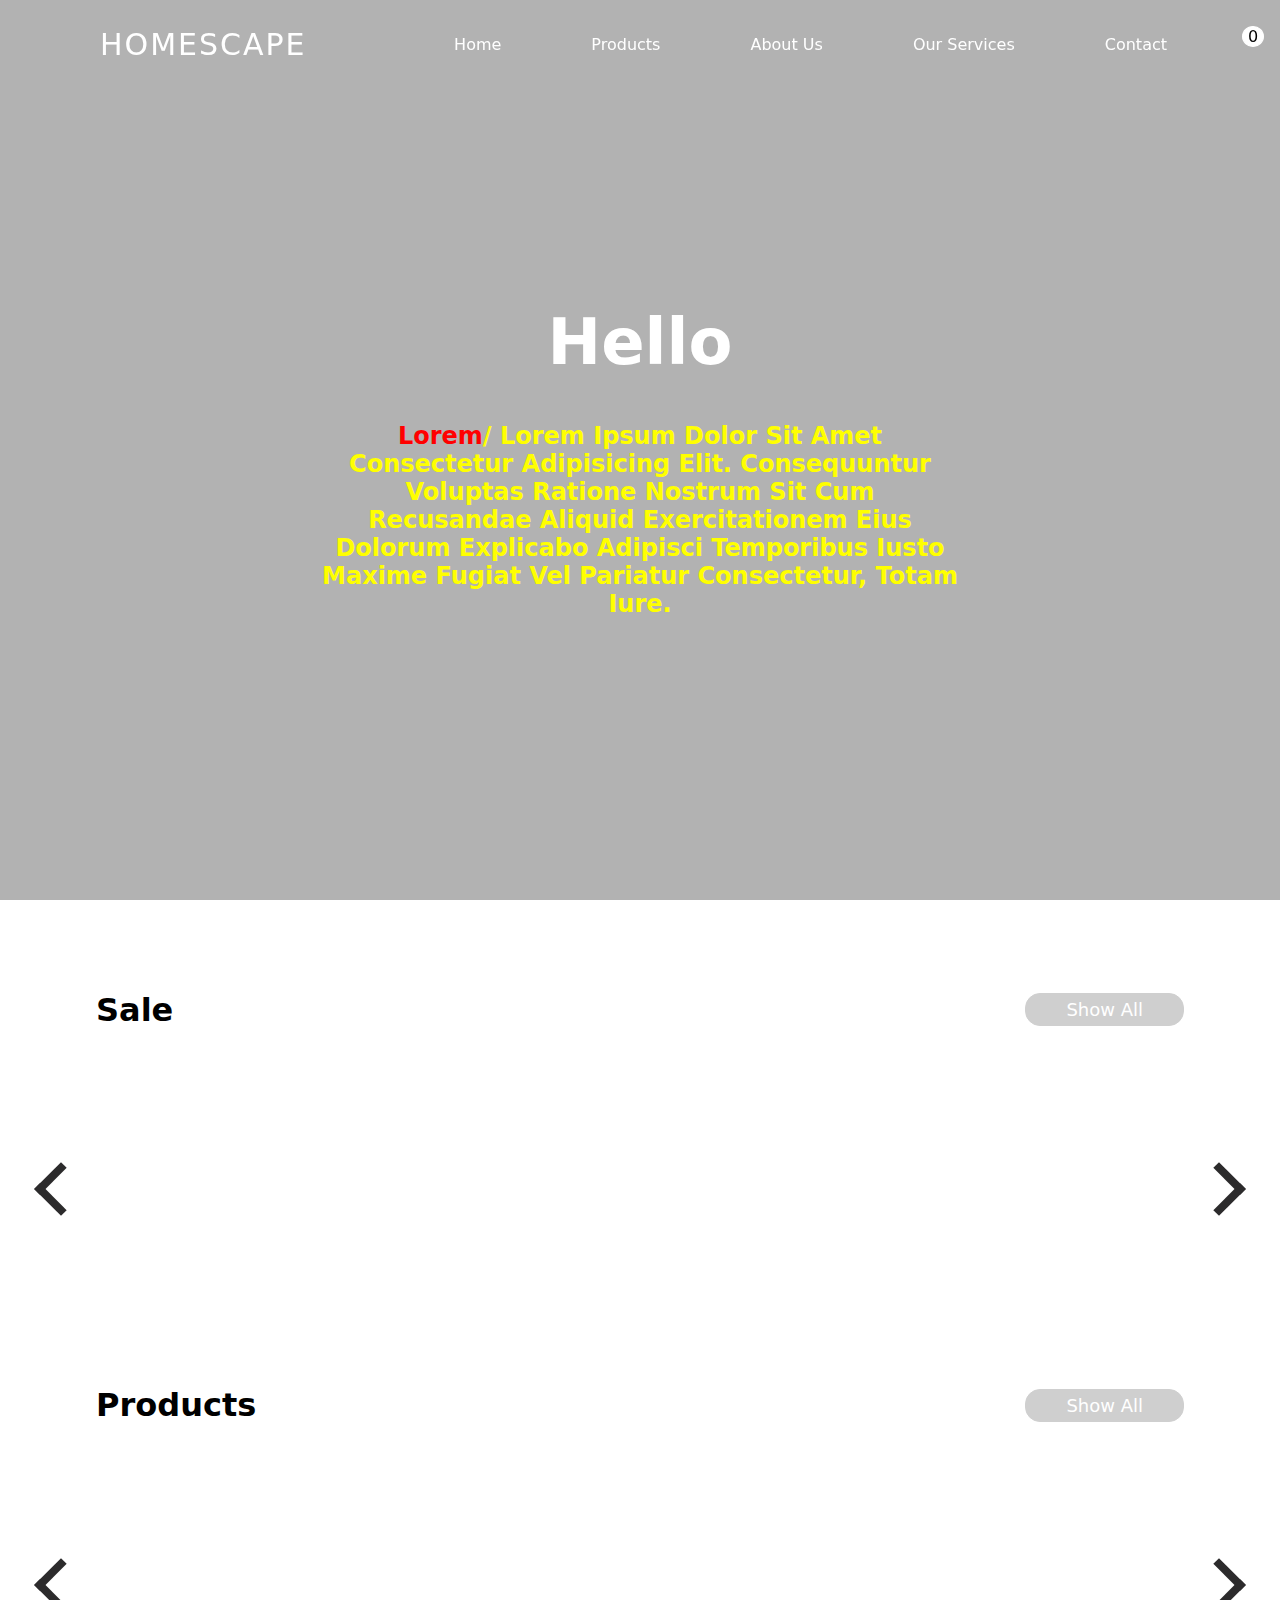
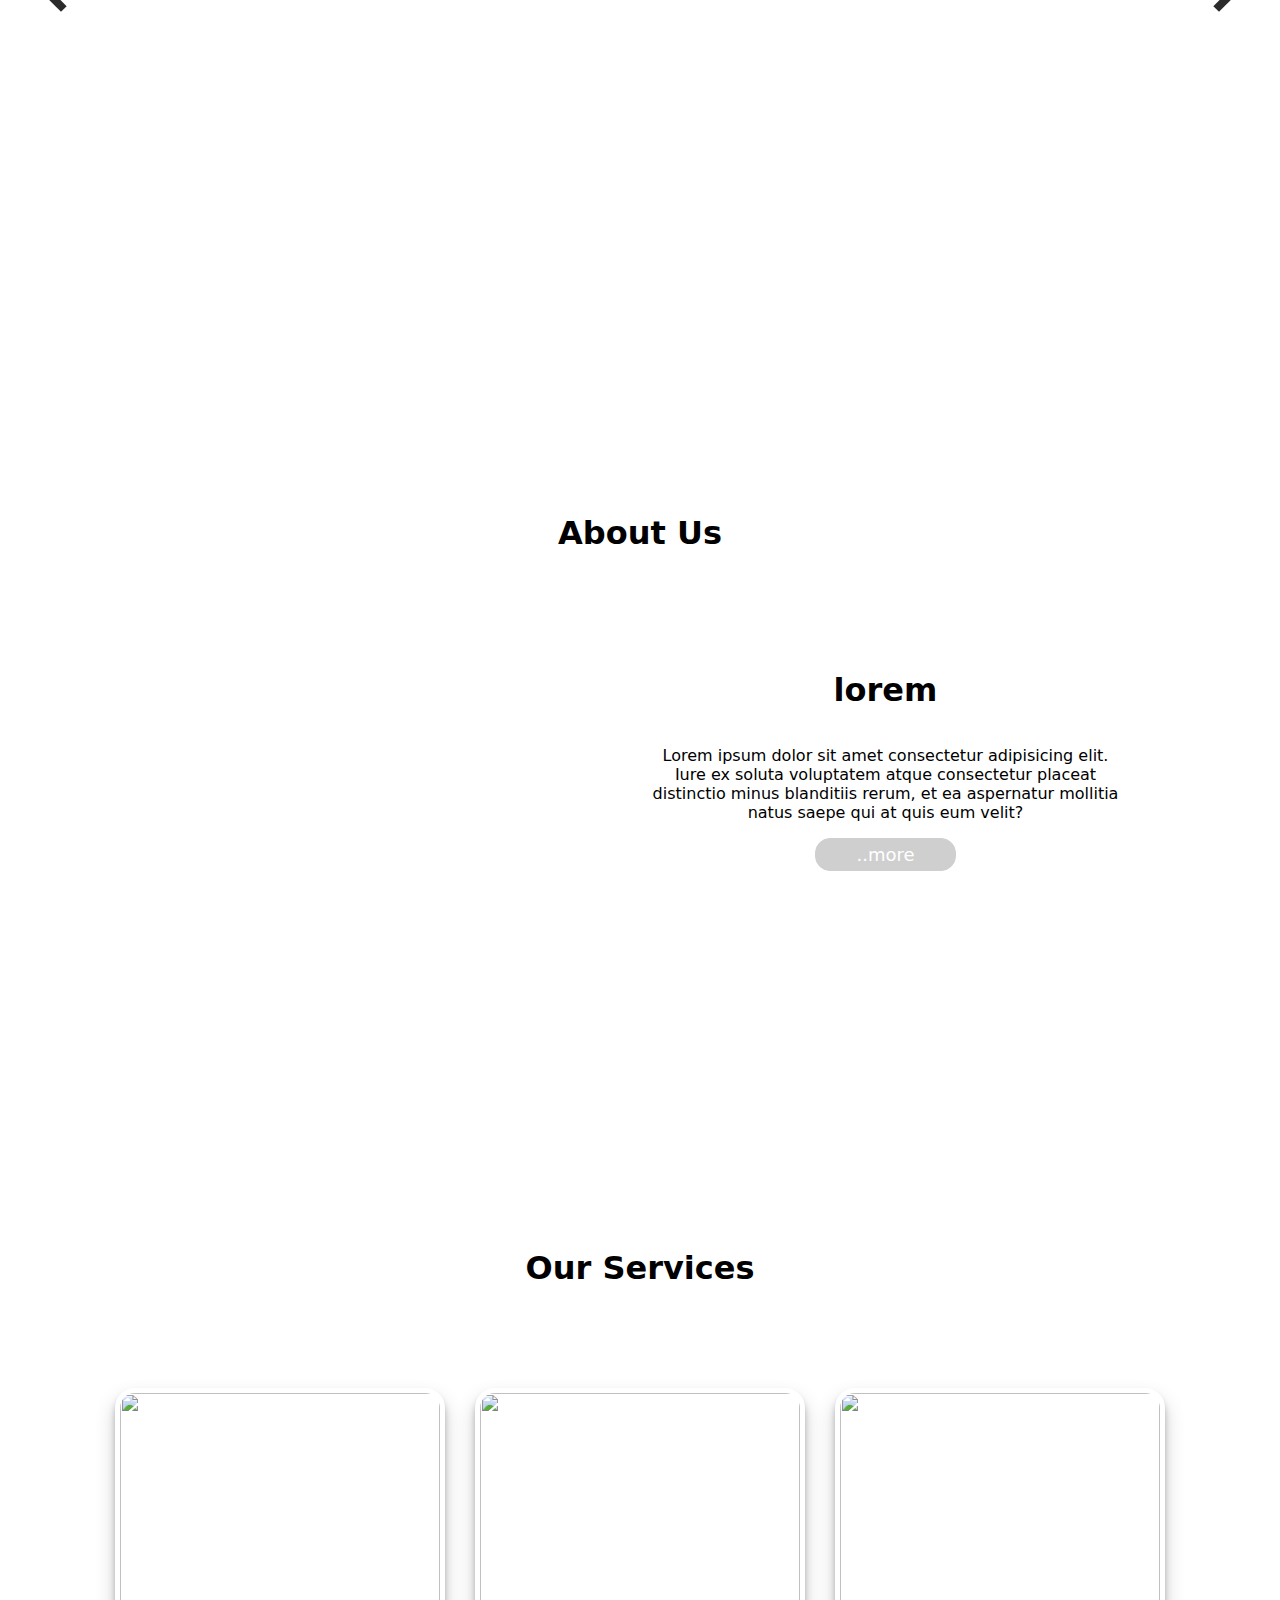
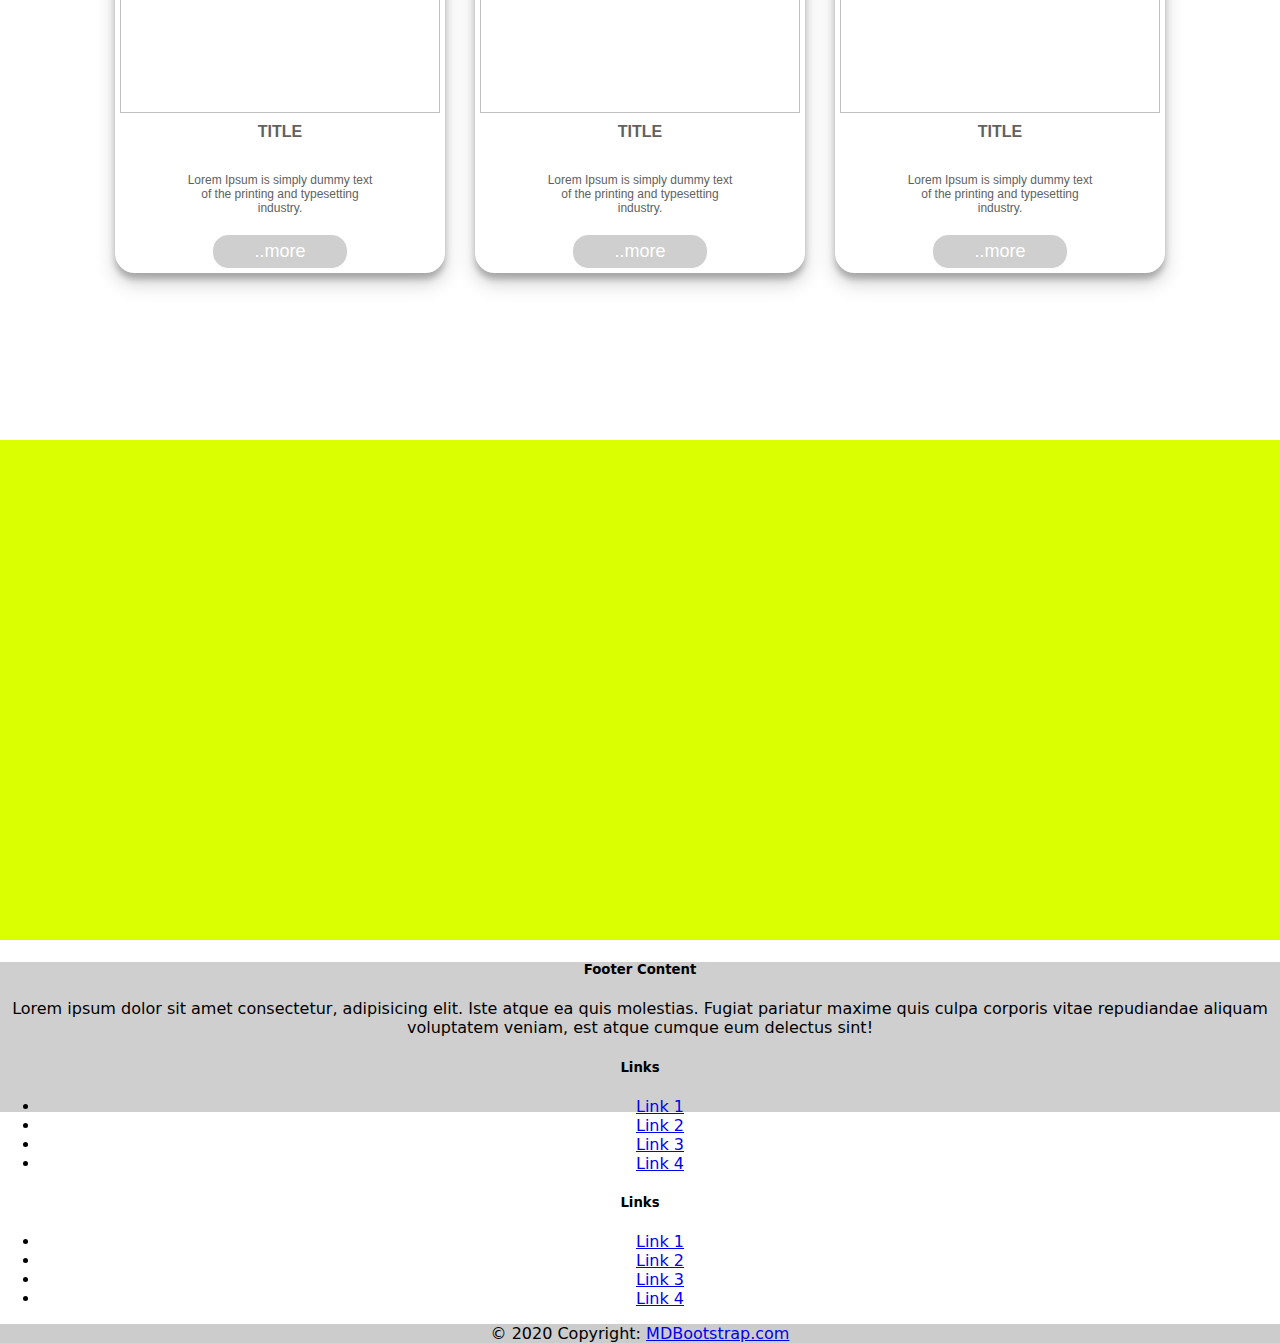
==== index.html @ 0a5fda9a "Edit in all Pages and add link" ====
<!DOCTYPE html>
<html lang="en">
<head>
    <meta charset="UTF-8">
    <meta http-equiv="X-UA-Compatible" content="IE=edge">
    <meta name="viewport" content="width=device-width, initial-scale=1.0">
     <link rel="stylesheet" href="https://maxst.icons8.com/vue-static/landings/line-awesome/line-awesome/1.3.0/css/line-awesome.min.css">
     <link rel="stylesheet" href="style/normalize.css">
   <link rel="stylesheet" href="style/stylesheet.css">
     <title>HomeScape</title>
   <style>

    #sale-container {

  width: 100vw;
  margin: 0;
  padding: 0;
  display: grid ;
  place-items: center
}

#sliders-container {
  height: 300px;
  width: 95%;
  position: relative;
  overflow: hidden;

}

#sliders-container .sale-btn {
  position: absolute;
  top: calc(50% - 30px);
  height: 30px;
  width: 30px;
  border-left: 8px solid rgb(44, 43, 44);
  border-top: 8px solid rgb(44, 43, 44);
}

#sliders-container .sale-btn:hover {
  transform: scale(1.2);
}

#sliders-container .sale-btn.inactive {
  border-color: rgb(153, 121, 126)
}

#sliders-container .sale-btn:first-of-type {
  transform: rotate(-45deg);
  left: 10px
}

#sliders-container .sale-btn:last-of-type {
  transform: rotate(135deg);
  right: 10px;
}

#sliders-container #sale-slider {
  display: flex;
  width: 1000%;
  height: 100%; 
  transition: all .5s;
}

#sliders-container #sale-slider .sale-slide {
  height: 90%;
  margin: auto 10px;

  box-shadow: 2px 2px 4px 2px white, -2px -2px 4px 2px white;
  display: grid;
  place-items: center;
}

#sliders-container #sale-slider .sale-slide span {
  color: white;
  font-size: 150px;
}

@media only screen and (min-width: 1100px) {

  #sliders-container #sale-slider .sale-slide {
    width: calc(2.5% - 20px);
  }

}

@media only screen and (max-width: 1100px) {

  #sliders-container #sale-slider .sale-slide {
    width: calc(3.3333333% - 20px);
  }

}

@media only screen and (max-width: 900px) {

  #sliders-container #sale-slider .sale-slide {
    width: calc(5% - 20px);
  }

}

@media only screen and (max-width: 550px) {

  #sliders-container #sale-slider .sale-slide {
    width: calc(10% - 20px);
  }

}



#sale-container2 {

width: 100vw;
margin: 0;
padding: 0;
display: grid ;
place-items: center
}

#sliders-container2 {
height: 300px;
width: 95%;
position: relative;
overflow: hidden;

}

#sliders-container2 .sale-btn2 {
position: absolute;
top: calc(50% - 30px);
height: 30px;
width: 30px;
border-left: 8px solid rgb(44, 43, 44);
border-top: 8px solid rgb(44, 43, 44);
}

#sliders-container2 .sale-btn2:hover {
transform: scale(1.2);
}

#sliders-container2 .sale-btn2.inactive {
border-color: rgb(153, 121, 126)
}

#sliders-container2 .sale-btn2:first-of-type {
transform: rotate(-45deg);
left: 10px
}

#sliders-container2 .sale-btn2:last-of-type {
transform: rotate(135deg);
right: 10px;
}

#sliders-container2 #sale-slider2 {
display: flex;
width: 1000%;
height: 100%; 
transition: all .5s;
}

#sliders-container2 #sale-slider2 .sale-slide2 {
height: 90%;
margin: auto 10px;

box-shadow: 2px 2px 4px 2px white, -2px -2px 4px 2px white;
display: grid;
place-items: center;
}

#sliders-container2 #sale-slider2 .sale-slide2 span {
color: white;
font-size: 150px;
}

@media only screen and (min-width: 1100px) {

#sliders-container2 #sale-slider2 .sale-slide2 {
  width: calc(2.5% - 20px);
}

}

@media only screen and (max-width: 1100px) {

#sliders-container2 #sale-slider2 .sale-slide2 {
  width: calc(3.3333333% - 20px);
}

}

@media only screen and (max-width: 900px) {

#sliders-container2 #sale-slider2 .sale-slide2 {
  width: calc(5% - 20px);
}

}

@media only screen and (max-width: 550px) {

#sliders-container2 #sale-slider2 .sale-slide2 {
  width: calc(10% - 20px);
}

}


:root{
    --color-text: #616161;
    --color-text-btn: #ffffff;
    --card1-gradient-color1: #f12711;
    --card1-gradient-color2: #f5af19;
    --card2-gradient-color1: #7F00FF;
    --card2-gradient-color2: #E100FF;
    --card3-gradient-color1: #3f2b96;
    --card3-gradient-color2: #a8c0ff;
    --card4-gradient-color1: #11998e;
    --card4-gradient-color2: #38ef7d;
  }
  .card-project{
    font-family: 'Roboto', sans-serif;
margin-top: 50px;
    display: flex;
    align-items: center;
    justify-content: center;
    flex-wrap: wrap;
    gap: 30px;
    margin: 80px auto;
  }
  .card-wrap{
    width: 320px;
    background: #fff;
    border-radius: 20px;
    border: 5px solid #fff;
    overflow: hidden;
    color: var(--color-text);
    box-shadow: rgba(0, 0, 0, 0.19) 0px 10px 20px,
                rgba(0, 0, 0, 0.23) 0px 6px 6px;
    cursor: pointer;
    transition: all .2s ease-in-out;
  }
  .card-wrap:hover{
    transform: scale(1.1);
  }
  .card-header{
    height: 320px;
    width: 100%;
    /* background: red; */
    /* border-radius:100% 0% 100% 0% / 0% 50% 50% 100%; */
    display: grid;
    place-items: center;
  
  }
  
  .card-header i{
    color: #fff;
    font-size: 72px;
  }
  .card-content{
    display: flex;
    flex-direction: column;
    align-items: center;
    width: 60%;
    margin: 0 auto;
  }
  .card-title{
    text-align: center;
    text-transform: uppercase;
    font-size: 16px;
    margin-top: 10px;
    margin-bottom: 20px;
    
  }
  .card-text{
    text-align: center;
    font-size: 12px;
    margin-bottom: 20px;
  }
  .card-btn{
    border: none;
    border-radius: 100px;
    padding: 5px 30px;
    color: #fff;
    margin-bottom: 15px;
    text-transform: uppercase;
  }
  /* .card-header.one{
    background: linear-gradient(to bottom left, #201245, #4faae2);
  } */

  .card-btn.one{
    background:linear-gradient(to left, #4faae2, #201245);
  }
.product-container{
  width: 100%;color: #fff;display: flex;
    justify-content: center;
    align-items: center;flex-direction: column;
    height: 100vh;
}
.product-header{
  display: flex;justify-content: space-between;align-items: center; width: 85%;margin: 15px auto 0;padding: 0 15px;
}

.about-contaier{
  color: #fff;margin: 20px auto;width: 80%;height: 100vh;
  display: flex;
    justify-content: center;
    align-items: center;
    flex-direction: column;
}

.about-text{
  width: 50%;
    text-align: center;
    display: flex;
    justify-content: center;
    align-items: center;
    flex-direction: column;
    padding: 26px;
}
.services-container{
  width: 100%;
    text-align: center;
    height: 100vh;
    display: flex;
    justify-content: center;
    align-items: center;
    flex-direction: column;
}
   </style>
</head>
<body>

  
  
    <div id="home" class="containers" >
        <header>
            <a href="#" class="brand">HomeScape</a>
            <div class="menu">
                <div class="btn">
                    <i class="las la-times close-btn"></i>
                </div>
                <a href="#home">Home</a>
                <a href="#product">Products</a>
                <a href="#about">About Us</a>
                <a href="#services">Our Services </a>
                <a href="#contact">Contact</a>
                <div class="icon-contianer">
                  <a href="login.html" class="icon-header">  <i class="lar la-user"></i> </a>
                  <a href="cart.html" class="icon-header">  <i class="las la-shopping-cart"></i>  <span>0</span></a>
                </div>
       
            </div>


            <div class="btn">
                <i class="las la-bars menu-btn"></i>
            </div>
        </header>
<div class="outer">
    <div class="details">
        <h1>Hello</h1>
        <h2>
            <span>lorem</span>/
            <span>Lorem ipsum dolor sit amet consectetur adipisicing elit. Consequuntur voluptas ratione nostrum sit cum recusandae aliquid exercitationem eius dolorum explicabo adipisci temporibus iusto maxime fugiat vel pariatur consectetur, totam iure.</span>
        </h2>
    </div>
</div>


    </div>
  


            
    <section id="product" class="product-container">
    <div class="product-header">
<h1 style="color: black;">Sale</h1>
<a href="products.html" class="btnStyle">Show All</a>
    </div>
        <div id="sale-container">
            <div id="sliders-container">
              <span onclick="slideRight()" class="sale-btn"></span>
                <div id="sale-slider">
                  <div class="sale-slide">    <img src="image/bk1.jpg" alt="" width="100%"></div>
                  <div class="sale-slide">    <img src="image/bk1.jpg" alt="" width="100%"></div>
                  <div class="sale-slide">    <img src="image/bk1.jpg" alt="" width="100%"></div>
                  <div class="sale-slide">    <img src="image/bk1.jpg" alt="" width="100%"></div>
                  <div class="sale-slide">    <img src="image/bk1.jpg" alt="" width="100%"></div>
                  <div class="sale-slide">    <img src="image/bk1.jpg" alt="" width="100%"></div>
                  <div class="sale-slide">    <img src="image/bk1.jpg" alt="" width="100%"></div>
                  <div class="sale-slide">    <img src="image/bk1.jpg" alt="" width="100%"></div>
                  <div class="sale-slide">    <img src="image/bk1.jpg" alt="" width="100%"></div>
                  <div class="sale-slide">    <img src="image/bk1.jpg" alt="" width="100%"></div>
                  <div class="sale-slide">    <img src="image/bk1.jpg" alt="" width="100%"></div>
                  <div class="sale-slide">    <img src="image/bk1.jpg" alt="" width="100%"></div>
              </div>
              <span onclick="slideLeft()" class="sale-btn"></span>
            </div>
          </div>


          <div class="product-header">
            <h1 style="color: black;">Products</h1>
            <a href="products.html" class="btnStyle">Show All</a>
                </div>
                    <div id="sale-container2">
                        <div id="sliders-container2">
                          <span onclick="slideRight2()" class="sale-btn2"></span>
                            <div id="sale-slider2">
                              <div class="sale-slide2">    <img src="image/bk1.jpg" alt="" width="100%"></div>
                              <div class="sale-slide2">    <img src="image/bk1.jpg" alt="" width="100%"></div>
                              <div class="sale-slide2">    <img src="image/bk1.jpg" alt="" width="100%"></div>
                              <div class="sale-slide2">    <img src="image/bk1.jpg" alt="" width="100%"></div>
                              <div class="sale-slide2">    <img src="image/bk1.jpg" alt="" width="100%"></div>
                              <div class="sale-slide2">    <img src="image/bk1.jpg" alt="" width="100%"></div>
                              <div class="sale-slide2">    <img src="image/bk1.jpg" alt="" width="100%"></div>
                              <div class="sale-slide2">    <img src="image/bk1.jpg" alt="" width="100%"></div>
                              <div class="sale-slide2">    <img src="image/bk1.jpg" alt="" width="100%"></div>
                              <div class="sale-slide2">    <img src="image/bk1.jpg" alt="" width="100%"></div>
                              <div class="sale-slide2">    <img src="image/bk1.jpg" alt="" width="100%"></div>
                              <div class="sale-slide2">    <img src="image/bk1.jpg" alt="" width="100%"></div>
                          </div>
                          <span onclick="slideLeft2()" class="sale-btn2"></span>
                        </div>
                      </div>
    </section>


<section id="about"  class="about-contaier">
    <div style="color:#000;text-align: center;margin: 50px auto;">
        <h1>About Us</h1>
    </div>
    <div>
        <div style="display: flex;gap: 10px;color: #000;">
            <div style="width: 50%;text-align: center;">
                <div class="box-image">
                    <img src="image/bk2.png" alt="" width="100%" style="border-radius: 20px;">
                </div>
                   
               </div>
            <div class="about-text">
                <h1>lorem </h1>
                <p>Lorem ipsum dolor sit amet consectetur adipisicing elit. Iure ex soluta voluptatem atque consectetur placeat distinctio minus blanditiis rerum, et ea aspernatur mollitia natus saepe qui at quis eum velit?</p>
                <a href="about.html" class="btnStyle"> ..more   </a>
            </div>
        </div>
        </div>
       
</section>
     

<section id="services" class="services-container">

        <div class="skills-header">
          <h1 style="color:black">Our Services</h1> 
          </div>
        <div class="card-project">
  

  
          <div class="card-wrap">
            <div class="card-header one">
              <img src="image/bk1.jpg" alt="" style="width: 100%;height: 100%;">
            </div>
            <div class="card-content">
              <h1 class="card-title">Title</h1>
              <p class="card-text">Lorem Ipsum is simply dummy text of the printing and typesetting industry.</p>
              <a href="#" class="btnStyle"> ..more   </a>
           </div>
          </div>
   
  
          <div class="card-wrap">
            <div class="card-header one">
              <img src="image/bk1.jpg" alt="" style="width: 100%;height: 100%;">

            </div>
            <div class="card-content">
              <h1 class="card-title">Title</h1>
              <p class="card-text">Lorem Ipsum is simply dummy text of the printing and typesetting industry.</p>
              <a href="#" class="btnStyle"> ..more   </a>
           </div>
          </div>
   
  
          <div class="card-wrap">
            <div class="card-header one">
              <img src="image/bk1.jpg" alt="" style="width: 100%;height: 100%;">

            </div>
            <div class="card-content">
              <h1 class="card-title">Title</h1>
              <p class="card-text">Lorem Ipsum is simply dummy text of the printing and typesetting industry.</p>
              <a href="#" class="btnStyle"> ..more   </a>
           </div>
          </div>
   
        </div>

</section>


<section id="contact" style="width: 100%;height: 500px;background-color: rgb(217, 255, 0);">

</section>

                       
                              <footer class="text-white text-center text-lg-start" style="background: #cfcfcf;">
                                <!-- Grid container -->
                                <div class="container p-4">
                                  <!--Grid row-->
                                  <div class="row">
                                    <!--Grid column-->
                                    <div class="col-lg-6 col-md-12 mb-4 mb-md-0">
                                      <h5 class="text-uppercase">Footer Content</h5>
                              
                                      <p>
                                        Lorem ipsum dolor sit amet consectetur, adipisicing elit. Iste atque ea quis
                                        molestias. Fugiat pariatur maxime quis culpa corporis vitae repudiandae aliquam
                                        voluptatem veniam, est atque cumque eum delectus sint!
                                      </p>
                                    </div>
                                    <!--Grid column-->
                              
                                    <!--Grid column-->
                                    <div class="col-lg-3 col-md-6 mb-4 mb-md-0">
                                      <h5 class="text-uppercase">Links</h5>
                              
                                      <ul class="list-unstyled mb-0">
                                        <li class="my-2">
                                          <a href="#!" class="text-white text-decoration-none">Link 1</a>
                                        </li>
                                        <li class="my-2">
                                          <a href="#!" class="text-white text-decoration-none">Link 2</a>
                                        </li>
                                        <li class="my-2">
                                          <a href="#!" class="text-white text-decoration-none">Link 3</a>
                                        </li>
                                        <li class="my-2">
                                          <a href="#!" class="text-white text-decoration-none">Link 4</a>
                                        </li>
                                      </ul>
                                    </div>
                                    <!--Grid column-->
                              
                                    <!--Grid column-->
                                    <div class="col-lg-3 col-md-6 mb-4 mb-md-0">
                                      <h5 class="text-uppercase mb-0">Links</h5>
                              
                                      <ul class="list-unstyled">
                                        <li class="my-2">
                                          <a href="#!" class="text-white text-decoration-none">Link 1</a>
                                        </li>
                                        <li class="my-2">
                                          <a href="#!" class="text-white text-decoration-none">Link 2</a>
                                        </li>
                                        <li class="my-2">
                                          <a href="#!" class="text-white text-decoration-none">Link 3</a>
                                        </li>
                                        <li class="my-2">
                                          <a href="#!" class="text-white text-decoration-none">Link 4</a>
                                        </li>
                                      </ul>
                                    </div>
                                    <!--Grid column-->
                                  </div>
                                  <!--Grid row-->
                                </div>
                                <!-- Grid container -->
                              
                                <!-- Copyright -->
                                <div class="text-center p-3" style="background-color: rgba(0, 0, 0, 0.2);">
                                  © 2020 Copyright:
                                  <a class="text-white" href="https://mdbootstrap.com/">MDBootstrap.com</a>
                                </div>
                                <!-- Copyright -->
                          
                            </footer>

                            <script src="js/slider.js"></script>
               
</body>
</html>
---- style/stylesheet.css ----
html{
scroll-behavior: smooth;
}
body{
    margin: 0;
    padding: 0;
    font-family:"Poppins", system-ui, ui-sans-serif, sans-serif;
}

header{
z-index: 999;
position: fixed;
top: 0;
left: 0;
width: 90%;
display: flex;
justify-content: space-between;
align-items: center;
padding: 20px 100px;
transition: 0.6s;
}
.sticky{
background: #cfcfcf;
padding: 15px 100px;
}
header .brand{
color: #fff;
font-size: 30px;

text-transform: uppercase;
text-decoration: none;
letter-spacing: 2px;
}

header .menu{
position: relative;
display: flex;
justify-content: center;
align-items: center;

} 



header .menu .active{
right: 0;
}
header .menu a{
font-size: 16px;
font-weight: 500;
text-decoration: none;
color: #fff;
margin: 0 30px;
padding: 0 10px;
border-radius: 20px;
transition: 0.3s;
transition-property: color,background;
padding: 15px;
}

header .menu a:hover{
color: #000;
background: #fff;
padding: 15px;
}

header .btn{
color: #fff;
font-size: 25px;
cursor: pointer;
display: none;
}
header .menu .icon-header{
    color: #fff;font-size: xx-large;margin: 0 10px;   text-decoration: none; position: relative;padding: 0;
}

header .menu .icon-header:hover{color: #000;
    background: #fff;
    padding: 0;}
.icon-header span{
    position: absolute;
    top :0;
    font-size: medium;
    border:1px solid rgb(255, 255, 255);
    background-color: rgb(255, 255, 255);
    color: #000;
    border-radius: 50%;
    width: 20px;
    text-align: center;

}
.containers{
    /* position: absolute;
    left: 0;
    top: 0; */
    width: 100%;
    height: 100vh;
    animation: animate 26s ease-in-out infinite ;
    background-size: cover;

}
.outer{
    /* position: absolute;
    left: 0;
    top: 0; */
    width: 100%;
    height: 100vh;
    background: rgba(0, 0, 0, 0.3);

}
.details{
    position: absolute;
    left: 50%;
    top: 50%;
    transform: translate(-50%,-50%);
    text-align: center;
}

.details h1{
    font-size: 4em;
    color: #fff;
}

.details h2{
   text-transform: capitalize;
   color: yellow;

}


.details h2 span:nth-child(1){

    color: red;
}

.details h2 span:nth-child(2){

color: yellow;
}
@keyframes animate {
    0%,100%{
        background-image: url(../image/bk1.jpg);
    }

    25%{
        background-image: url(../image/bk2.png);
    }

    50%{
        background-image: url(../image/bk3.jpg);
    }

    75%{
        background-image: url(../image/bk4.jpg);
    }
}

@media  (max-width:1060px) {

    header {
width: 80%;

}
header .btn{
display: block;
color: #fff;
}
header .menu{
position: fixed;
background-color: #cfcfcf;
flex-direction: column;
min-width: 244px;
height: 100vh;
top: 0;
right: -100%;
padding: 80px 50px;
transition: 0.5s;
transition-property: right;
}

header .menu.active{
right: 0;
}

header .menu .close-btn{
position: absolute;
top: 0;
left: 0;
margin: 25px;
}
header .menu a{
display: block;
font-size: 20px;
margin: 20px;
padding: 0 15px;
}

}

@media  (max-width:630px) {
header {
width: 86%;
padding: 20px 30px;
}

.sticky {
padding: 20px 30px;
}
}


.btnStyle{
text-decoration: none;
background-color: #cfcfcf;
border: 1px solid #cfcfcf   ;
color: #fff;
font-size: large    ;
border-radius: 15px;
padding: 5px 40px;
transition: 0.6s;
}

.btnStyle:hover{
background-color: #aacfcc;
border: 1px solid #aacfcc   ;


}


.cal-body{
width: 95%;
display: grid;
gap: 1rem;
grid-template-columns: repeat(auto-fit, minmax(20%, 1fr));
padding: 10px;
margin: 0 auto;

}
.card {
color: #191F32;
font-size: large;
padding   : 9px;
text-align: center;
font-weight: bold;
border-radius: 10px;

}

.card img {
width: 100%;
height: 260px;
}

.card p {
font-size: 16px;
}
.card:hover{
cursor: pointer;
box-shadow: rgba(6, 24, 44, 0.4) 0px 0px 0px 2px, rgba(6, 24, 44, 0.65) 0px 4px 6px -1px, rgba(255, 255, 255, 0.08) 0px 1px 0px inset;
}


@media  (max-width:680px) {
.cal-body{
grid-template-columns: repeat(auto-fit, minmax(50%, 1fr));
}

.icon-contianer{
   display: flex;
   order: -1;
}
}



footer {

    height: 150px;
    width: 100%;
    background-color: #cfcfcf;
    color: black;
    text-align: center;
 }
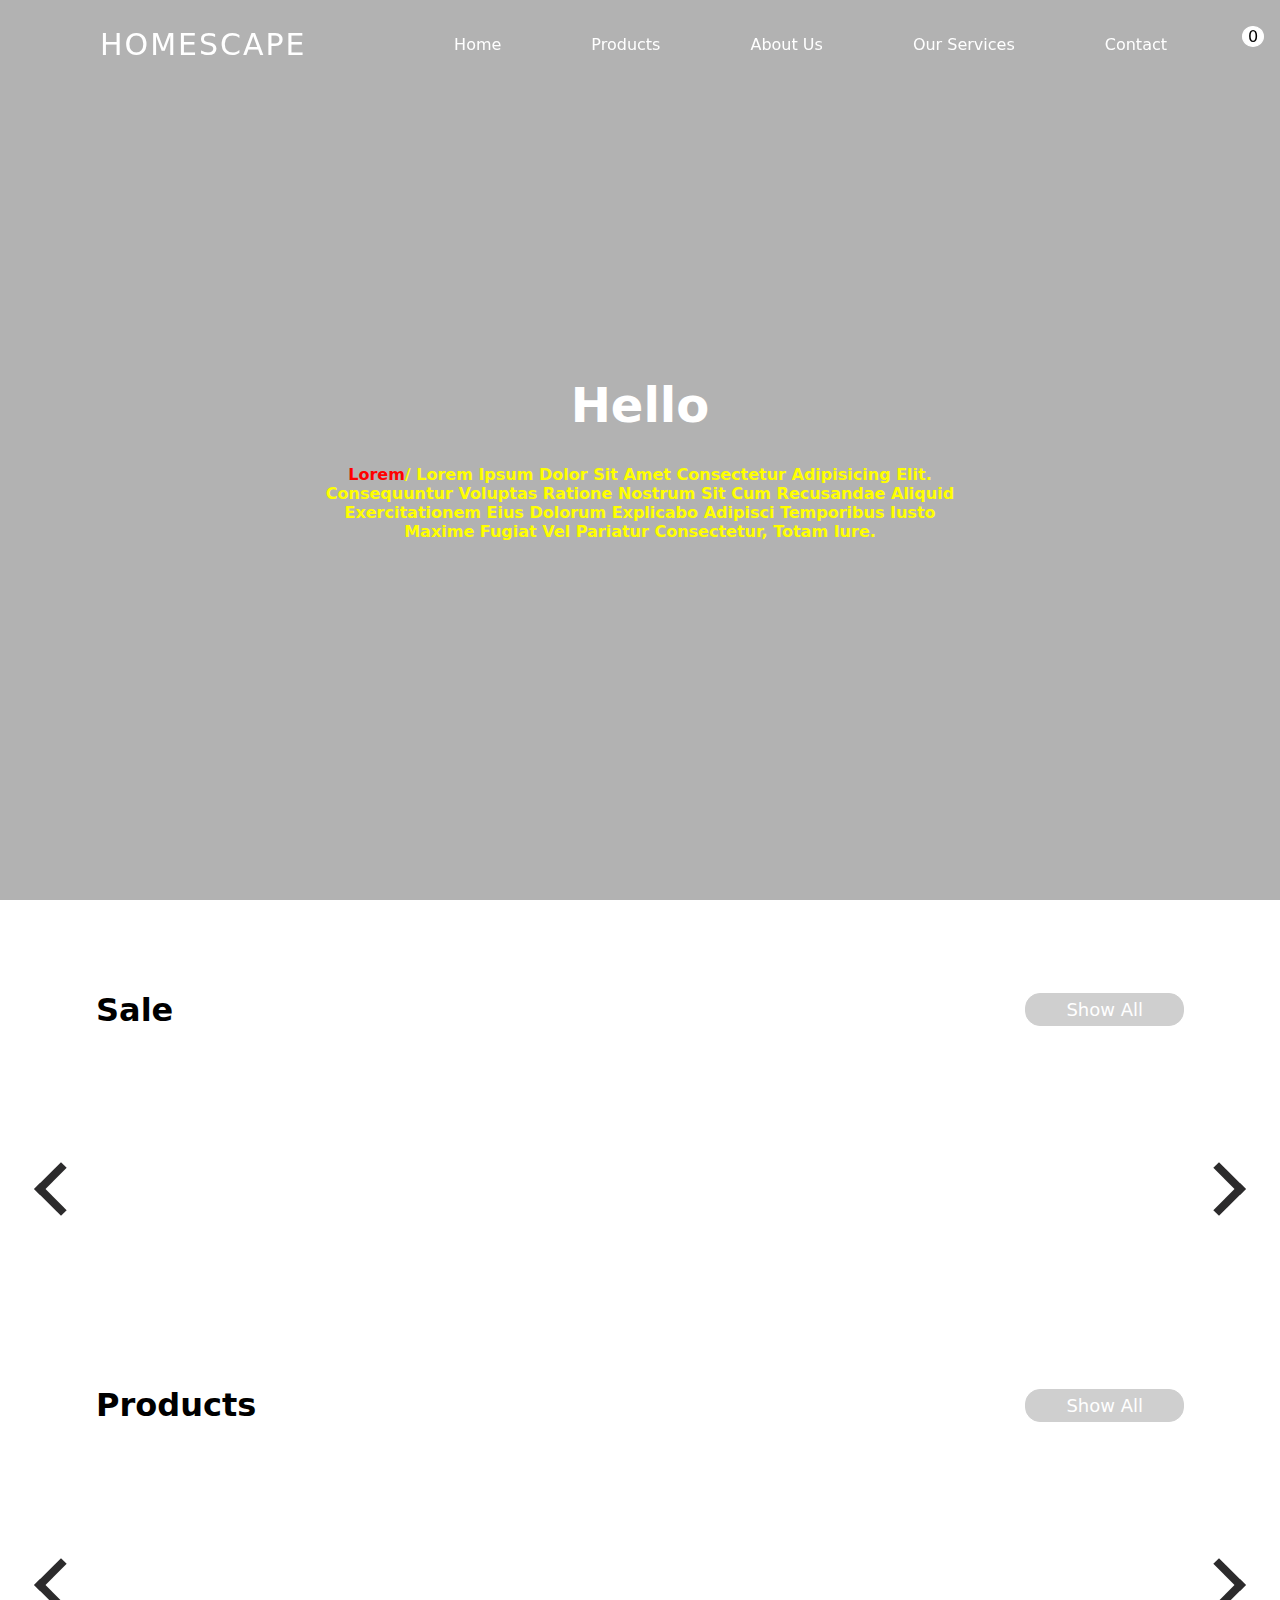
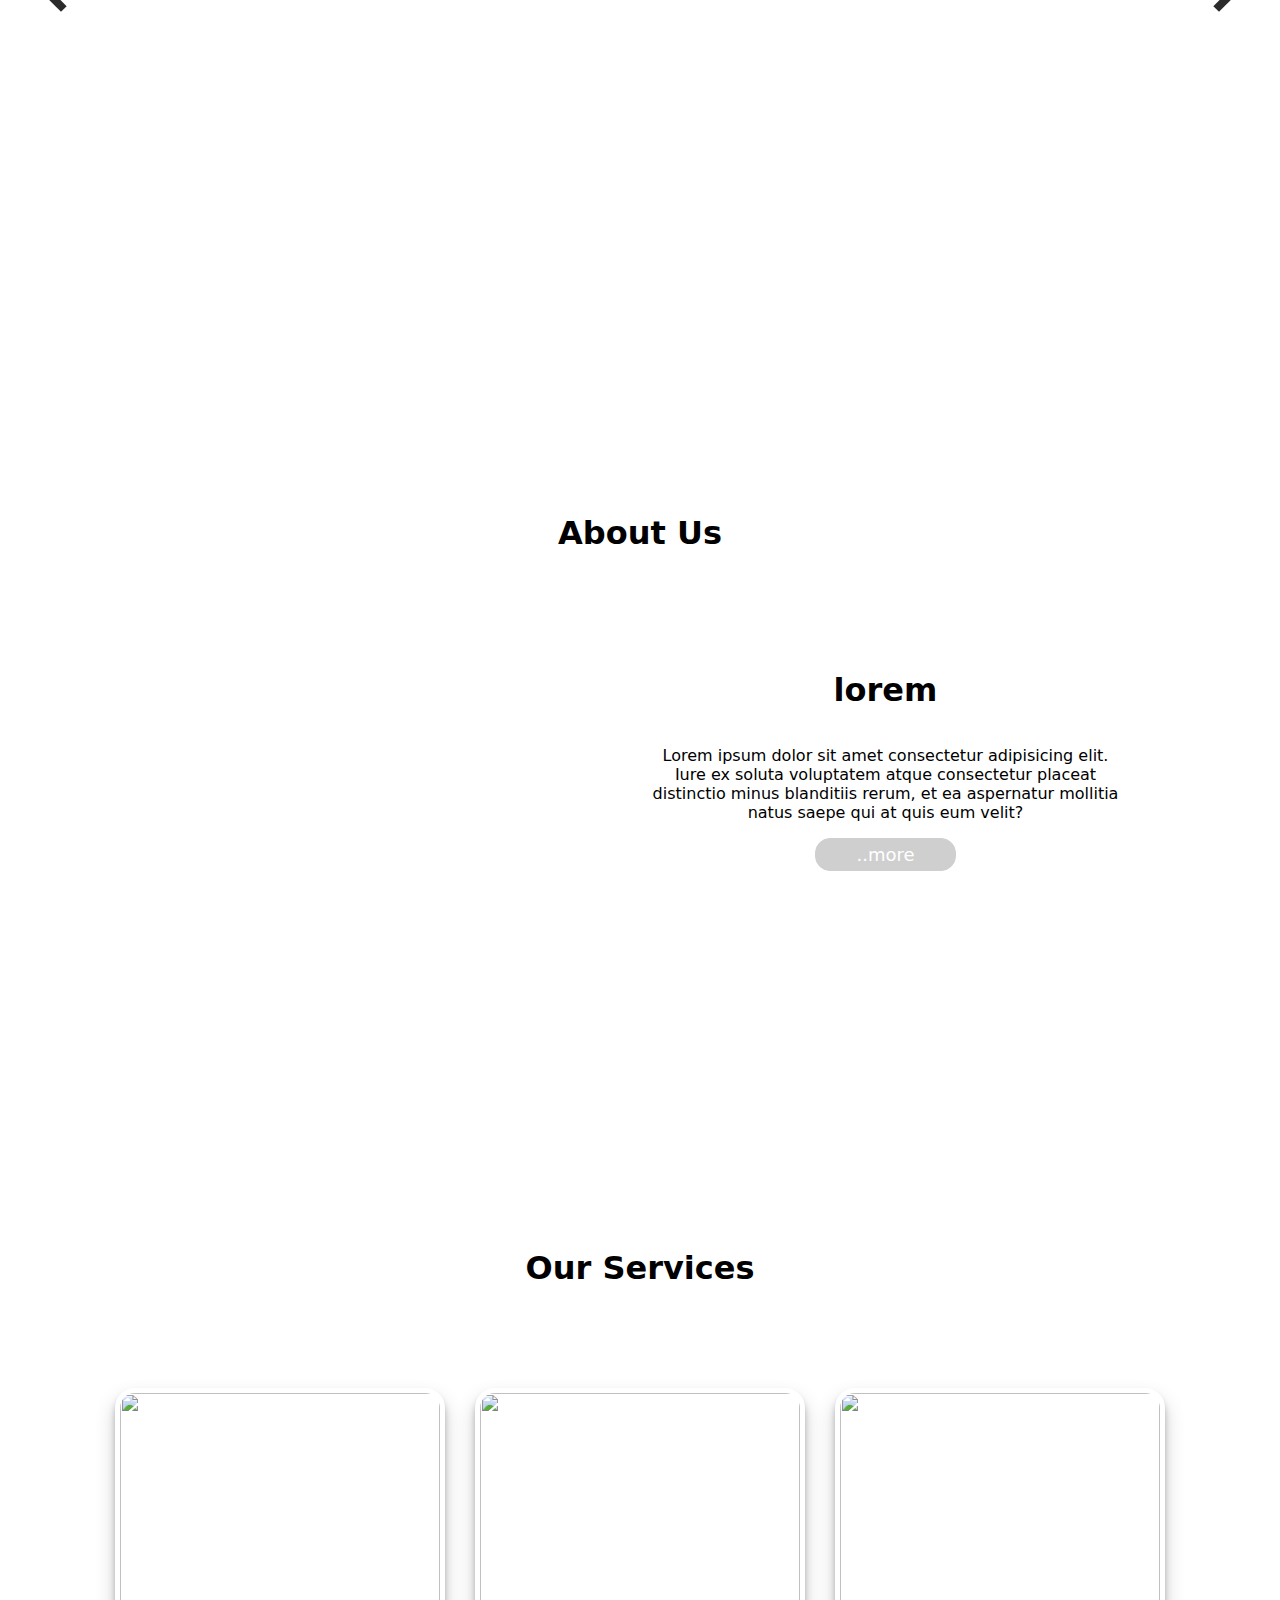
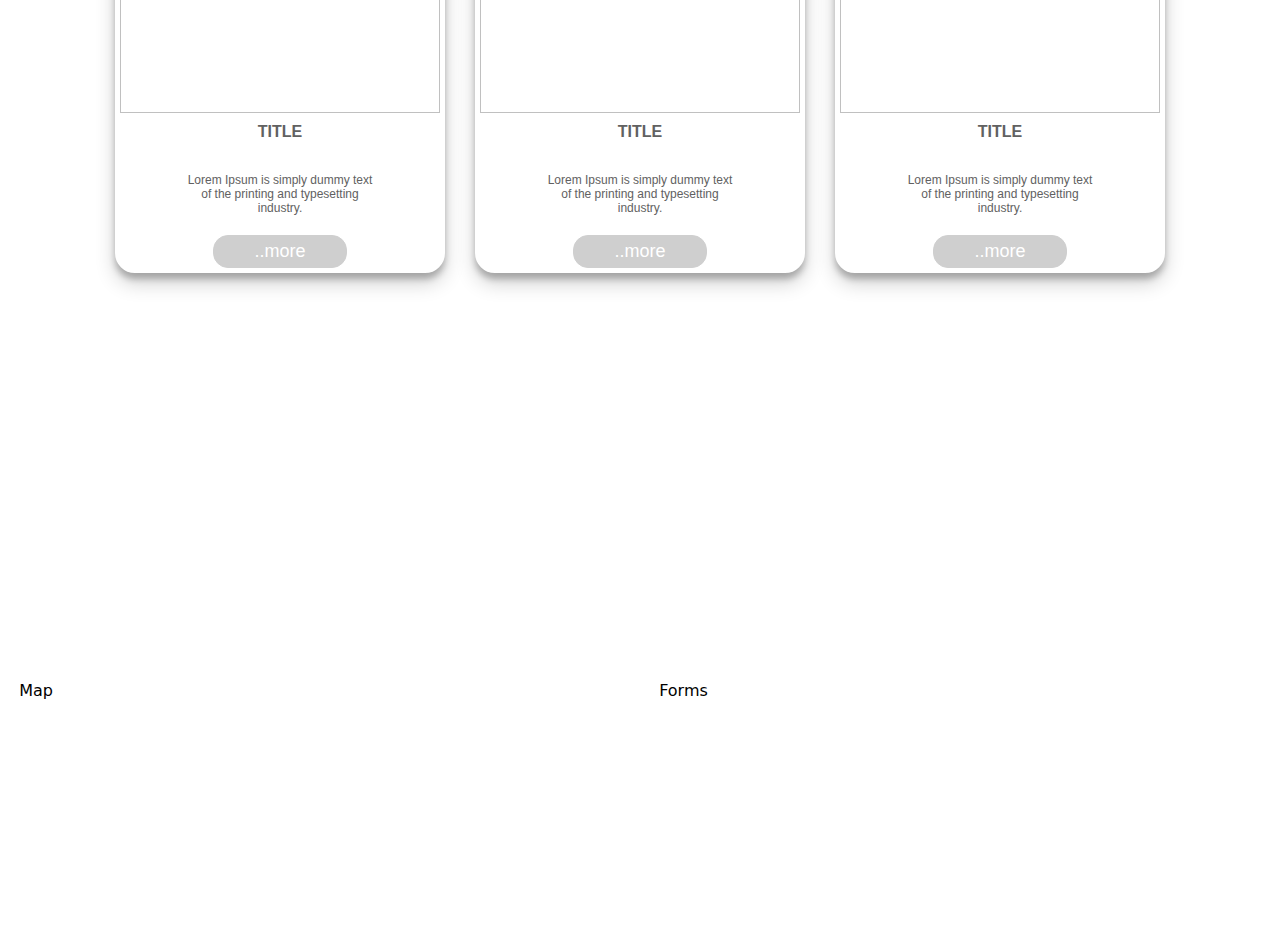
==== commit 15057195: "Upload For suha Check Respoinsve" ====
--- a/index.html
+++ b/index.html
@@ -7,6 +7,7 @@
      <link rel="stylesheet" href="https://maxst.icons8.com/vue-static/landings/line-awesome/line-awesome/1.3.0/css/line-awesome.min.css">
      <link rel="stylesheet" href="style/normalize.css">
    <link rel="stylesheet" href="style/stylesheet.css">
+   
      <title>HomeScape</title>
    <style>
 
@@ -329,6 +330,17 @@
     align-items: center;
     flex-direction: column;
 }
+
+@media only screen and (max-width: 650px) {
+  .services-container,.about-contaier,.product-container{
+    height: auto;
+  }
+
+}
+
+
+
+
    </style>
 </head>
 <body>
@@ -503,82 +515,19 @@
 </section>
 
 
-<section id="contact" style="width: 100%;height: 500px;background-color: rgb(217, 255, 0);">
-
+<section id="contact" style="width: 100%;height: 500px;display: flex;
+justify-content: center;align-items: center;gap: 3%;">
+
+  <div style="width: 47%;">
+    Map
+  </div>
+  <div style="width: 47%;">
+    Forms
+  </div>
 </section>
 
                        
-                              <footer class="text-white text-center text-lg-start" style="background: #cfcfcf;">
-                                <!-- Grid container -->
-                                <div class="container p-4">
-                                  <!--Grid row-->
-                                  <div class="row">
-                                    <!--Grid column-->
-                                    <div class="col-lg-6 col-md-12 mb-4 mb-md-0">
-                                      <h5 class="text-uppercase">Footer Content</h5>
-                              
-                                      <p>
-                                        Lorem ipsum dolor sit amet consectetur, adipisicing elit. Iste atque ea quis
-                                        molestias. Fugiat pariatur maxime quis culpa corporis vitae repudiandae aliquam
-                                        voluptatem veniam, est atque cumque eum delectus sint!
-                                      </p>
-                                    </div>
-                                    <!--Grid column-->
-                              
-                                    <!--Grid column-->
-                                    <div class="col-lg-3 col-md-6 mb-4 mb-md-0">
-                                      <h5 class="text-uppercase">Links</h5>
-                              
-                                      <ul class="list-unstyled mb-0">
-                                        <li class="my-2">
-                                          <a href="#!" class="text-white text-decoration-none">Link 1</a>
-                                        </li>
-                                        <li class="my-2">
-                                          <a href="#!" class="text-white text-decoration-none">Link 2</a>
-                                        </li>
-                                        <li class="my-2">
-                                          <a href="#!" class="text-white text-decoration-none">Link 3</a>
-                                        </li>
-                                        <li class="my-2">
-                                          <a href="#!" class="text-white text-decoration-none">Link 4</a>
-                                        </li>
-                                      </ul>
-                                    </div>
-                                    <!--Grid column-->
-                              
-                                    <!--Grid column-->
-                                    <div class="col-lg-3 col-md-6 mb-4 mb-md-0">
-                                      <h5 class="text-uppercase mb-0">Links</h5>
-                              
-                                      <ul class="list-unstyled">
-                                        <li class="my-2">
-                                          <a href="#!" class="text-white text-decoration-none">Link 1</a>
-                                        </li>
-                                        <li class="my-2">
-                                          <a href="#!" class="text-white text-decoration-none">Link 2</a>
-                                        </li>
-                                        <li class="my-2">
-                                          <a href="#!" class="text-white text-decoration-none">Link 3</a>
-                                        </li>
-                                        <li class="my-2">
-                                          <a href="#!" class="text-white text-decoration-none">Link 4</a>
-                                        </li>
-                                      </ul>
-                                    </div>
-                                    <!--Grid column-->
-                                  </div>
-                                  <!--Grid row-->
-                                </div>
-                                <!-- Grid container -->
-                              
-                                <!-- Copyright -->
-                                <div class="text-center p-3" style="background-color: rgba(0, 0, 0, 0.2);">
-                                  © 2020 Copyright:
-                                  <a class="text-white" href="https://mdbootstrap.com/">MDBootstrap.com</a>
-                                </div>
-                                <!-- Copyright -->
-                          
-                            </footer>
+                   
 
                             <script src="js/slider.js"></script>
                
--- a/style/stylesheet.css
+++ b/style/stylesheet.css
@@ -118,13 +118,14 @@
 }
 
 .details h1{
-    font-size: 4em;
+    font-size: 3rem;
     color: #fff;
 }
 
 .details h2{
    text-transform: capitalize;
    color: yellow;
+   font-size: 1rem;
 
 }
 
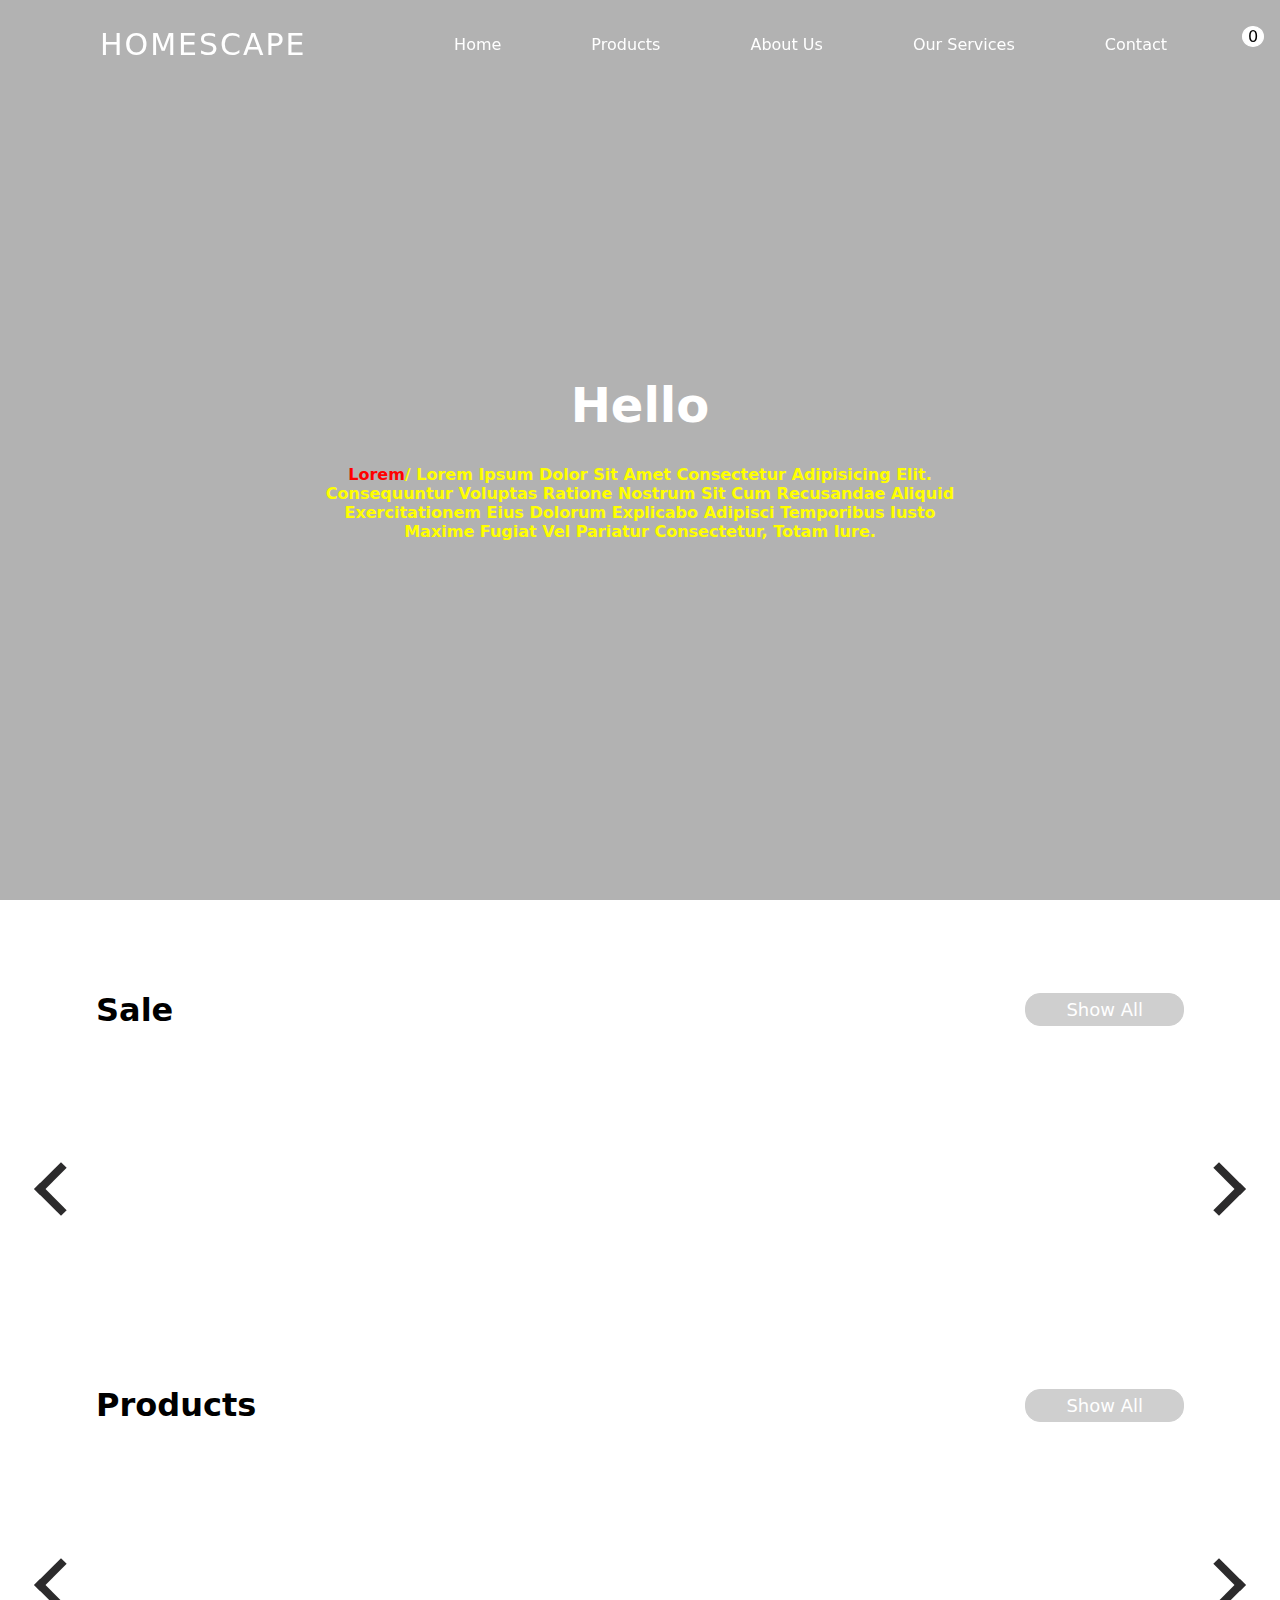
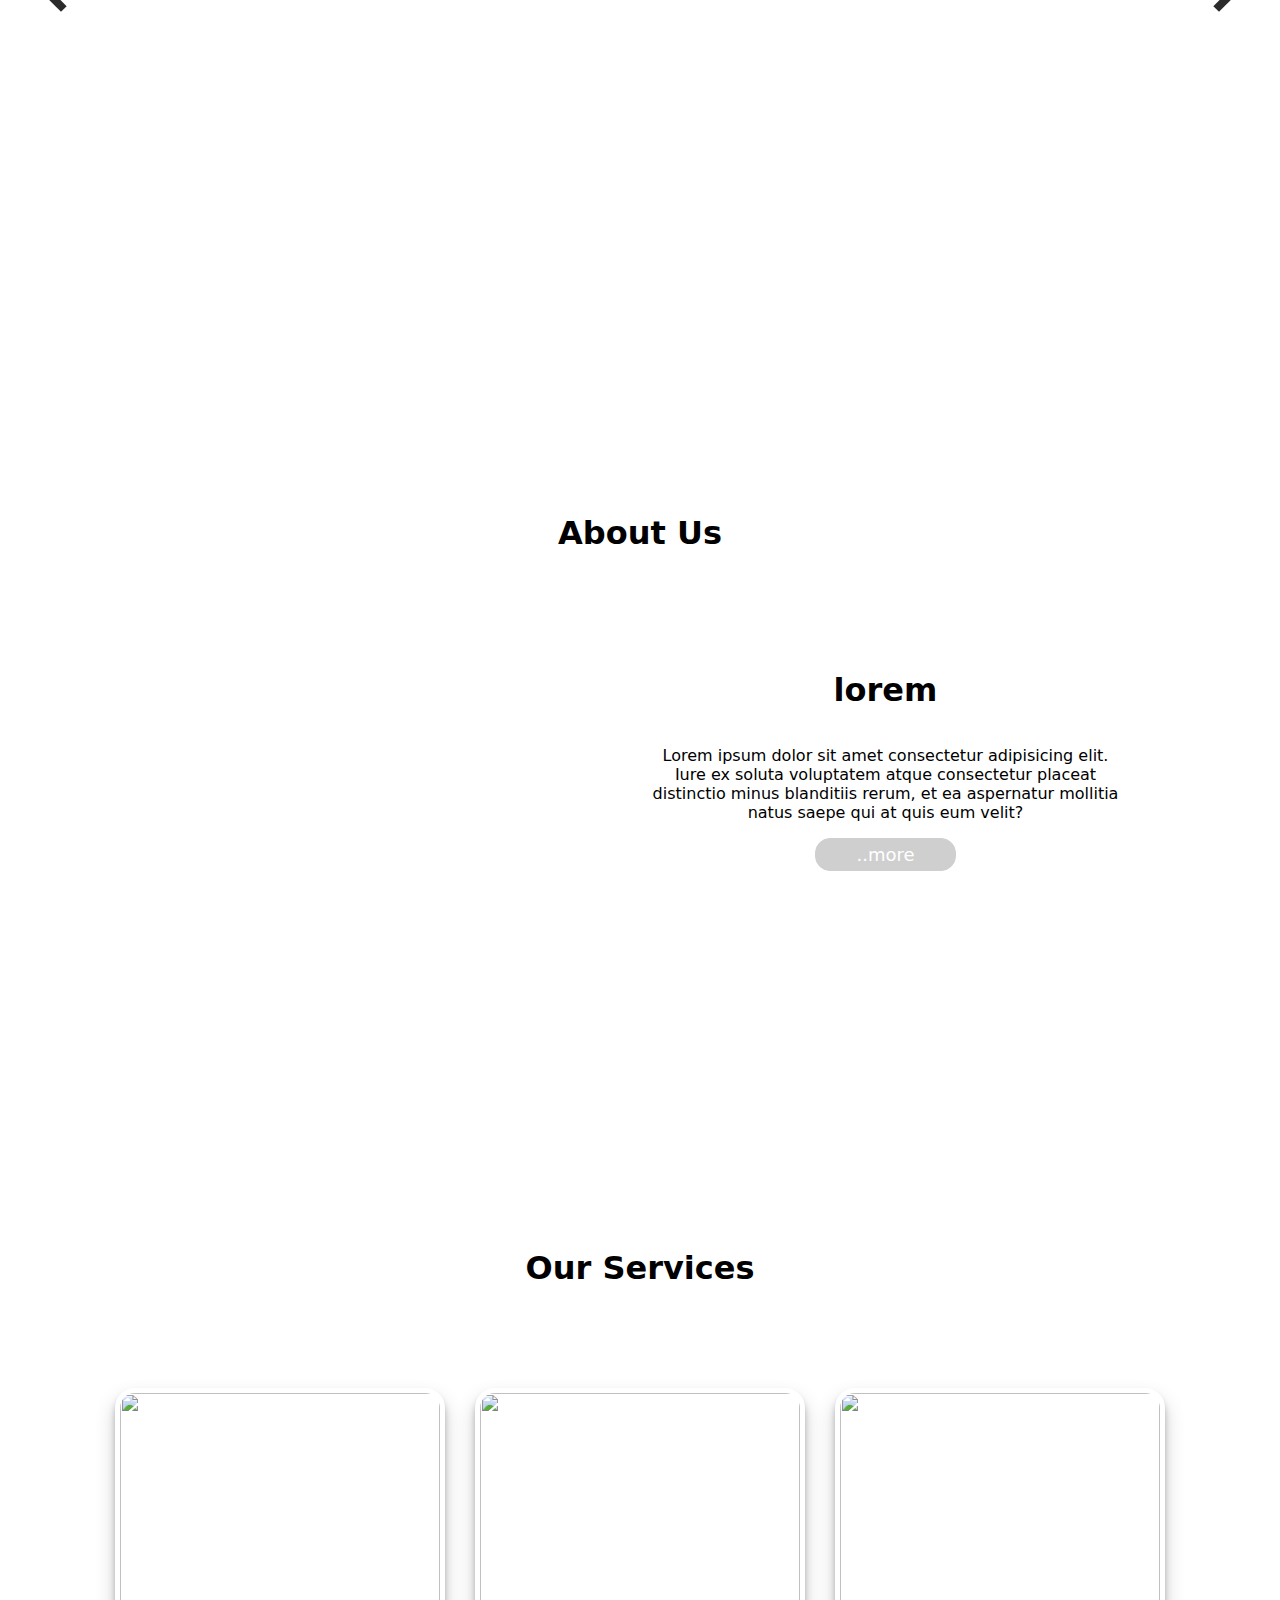
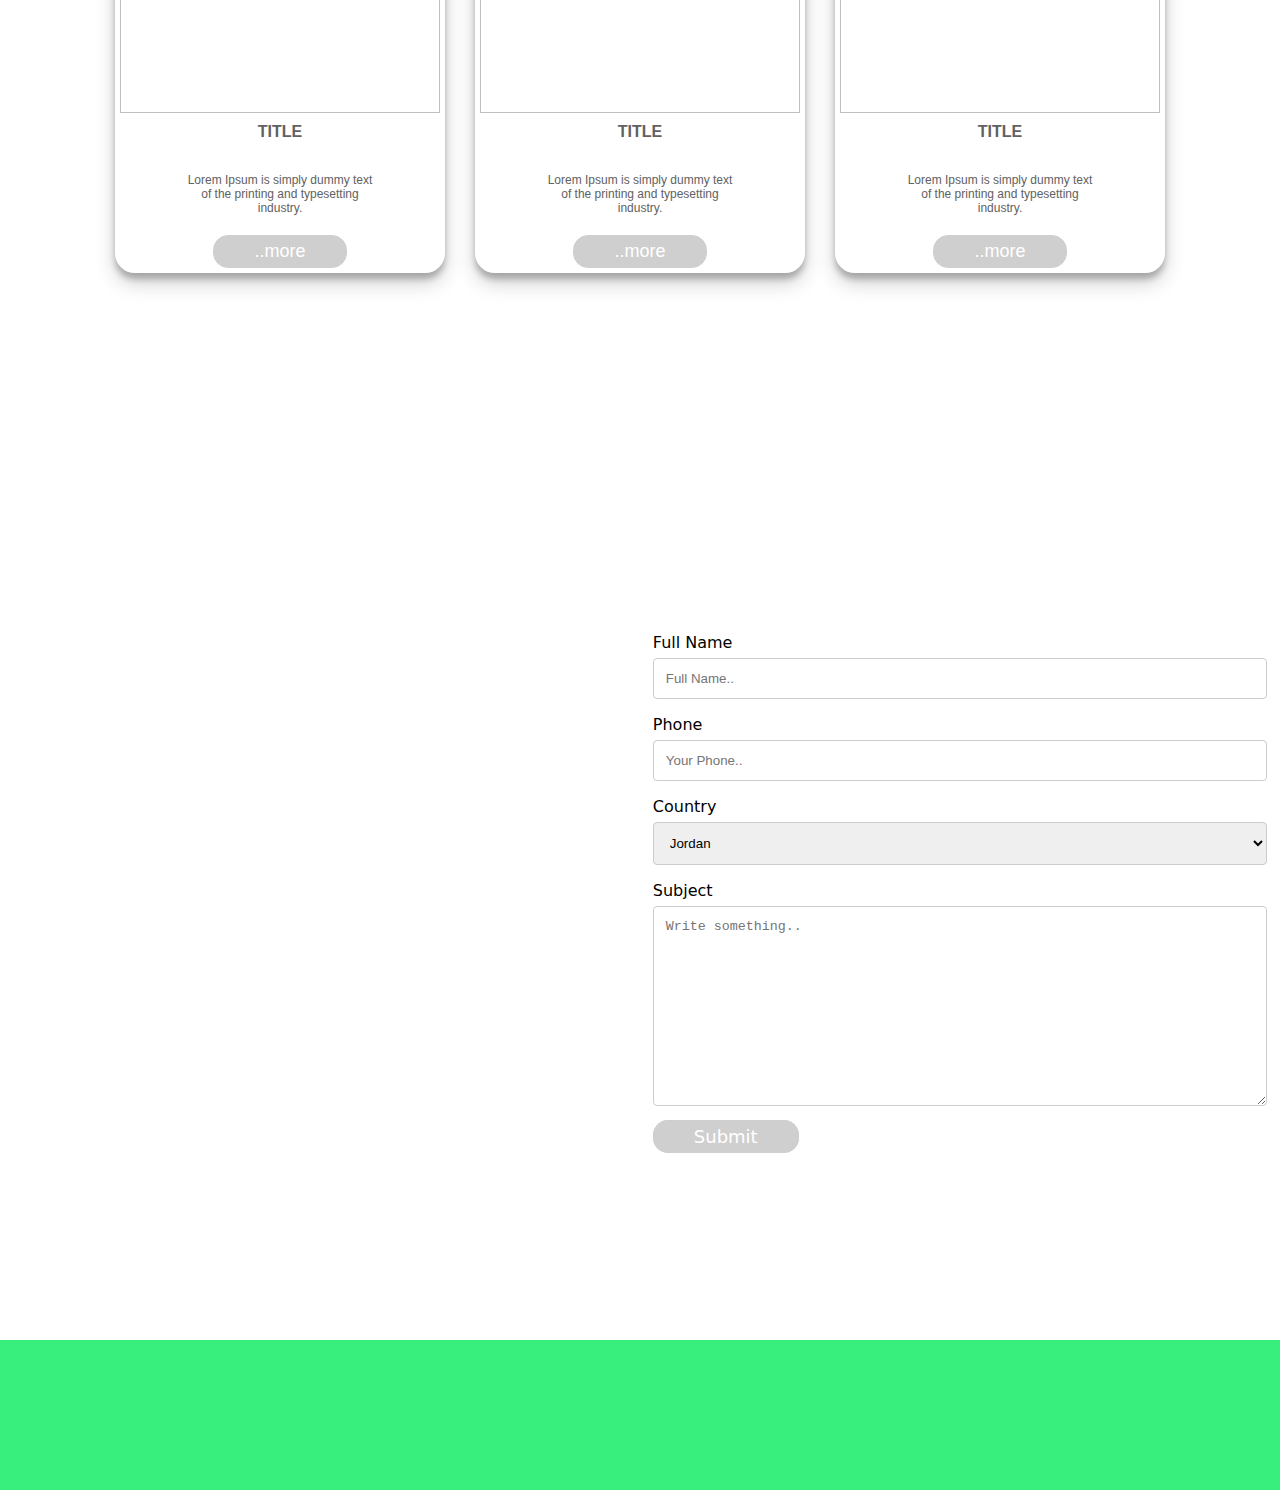
==== commit 38486d99: "Update Contact andn Careers Page" ====
--- a/index.html
+++ b/index.html
@@ -331,14 +331,52 @@
     flex-direction: column;
 }
 
-@media only screen and (max-width: 650px) {
+.contact-container{
+  width: 100%;display: flex;
+justify-content: space-around;align-items: center;height: 100vh;
+}
+
+.contact-card{
+  width: 48%;
+}
+
+@media only screen and (max-width: 950px) {
   .services-container,.about-contaier,.product-container{
     height: auto;
   }
-
-}
-
-
+  .contact-container{
+    flex-direction: column;
+    height: auto;
+  }
+  .contact-card{
+  width: 90%;
+  margin: 0 auto;
+}
+}
+
+input[type=text], select, textarea {
+  width: 100%;
+  padding: 12px;
+  border: 1px solid #ccc;
+  border-radius: 4px;
+  box-sizing: border-box;
+  margin-top: 6px;
+  margin-bottom: 16px;
+  resize: vertical;
+}
+
+input[type=submit] {
+  background-color: #04AA6D;
+  color: white;
+  padding: 12px 20px;
+  border: none;
+  border-radius: 4px;
+  cursor: pointer;
+}
+
+input[type=submit]:hover {
+  background-color: #45a049;
+}
 
 
    </style>
@@ -515,18 +553,37 @@
 </section>
 
 
-<section id="contact" style="width: 100%;height: 500px;display: flex;
-justify-content: center;align-items: center;gap: 3%;">
-
-  <div style="width: 47%;">
-    Map
+<section id="contact" class="contact-container">
+
+  <div class="contact-card">
+    <div class="mapouter"><div class="gmap_canvas"><iframe width="100%" height="510" id="gmap_canvas" src="https://maps.google.com/maps?q=jordan&t=&z=10&ie=UTF8&iwloc=&output=embed" frameborder="0" scrolling="no" marginheight="0" marginwidth="0"></iframe><a href="https://2yu.co">2yu</a><br><style>.mapouter{position:relative;text-align:right;height:510px;width:100%;}</style><a href="https://embedgooglemap.2yu.co">html embed google map</a><style>.gmap_canvas {overflow:hidden;background:none!important;height:510px;width:100%;}</style></div></div>
   </div>
-  <div style="width: 47%;">
-    Forms
+  <div class="contact-card">
+    <form action="/action_page.php">
+      <label for="fname">Full Name</label>
+      <input type="text" id="fname" name="firstname" placeholder="Full Name..">
+  
+      <label for="lname">Phone</label>
+      <input type="text" id="lname" name="lastname" placeholder="Your Phone..">
+  
+      <label for="country">Country</label>
+      <select id="country" name="country">
+        <option value="australia">Jordan</option>
+        <option value="canada">Canada</option>
+        <option value="usa">USA</option>
+      </select>
+  
+      <label for="subject">Subject</label>
+      <textarea id="subject" name="subject" placeholder="Write something.." style="height:200px"></textarea>
+ 
+      <a href="#" class="btnStyle"> Submit </a>
+    </form>
   </div>
 </section>
 
-                       
+                   <footer style="height: 150px;background-color: #38ef7d;width: 100%;">
+
+                   </footer>    
                    
 
                             <script src="js/slider.js"></script>
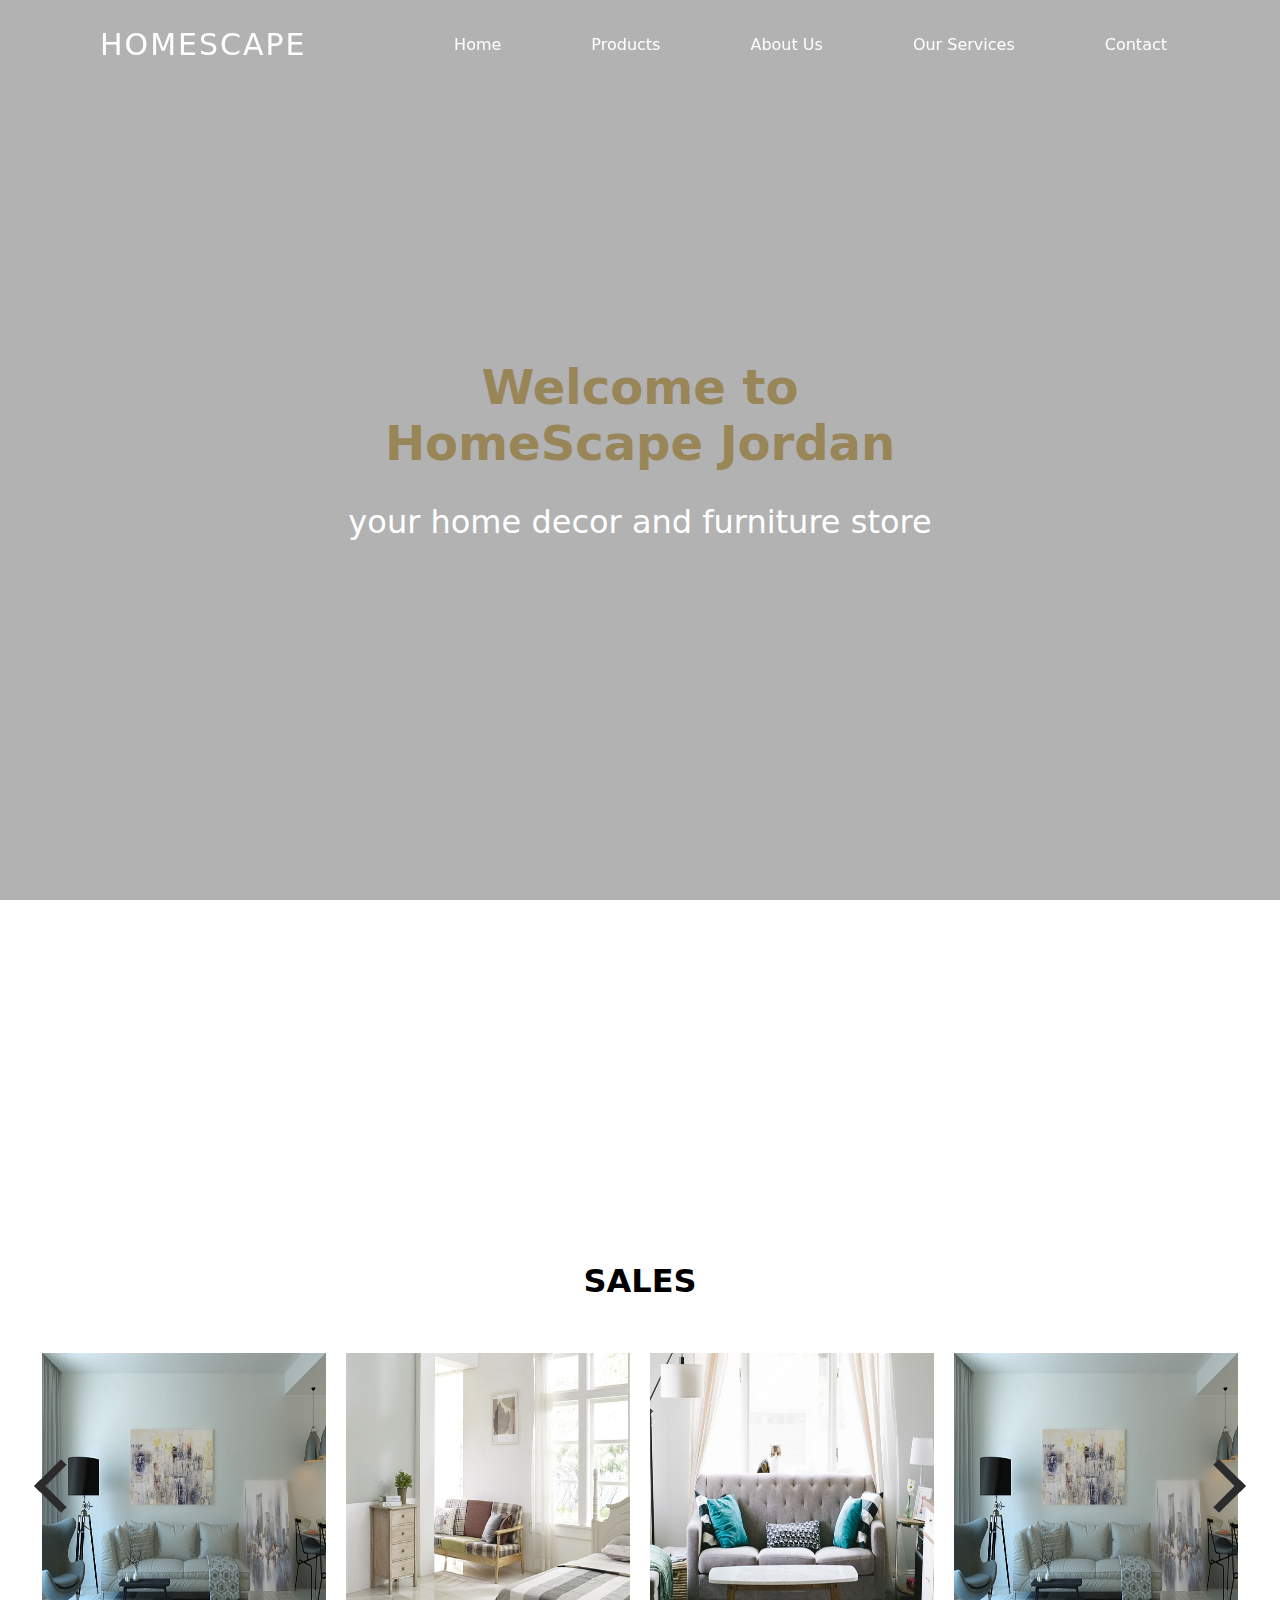
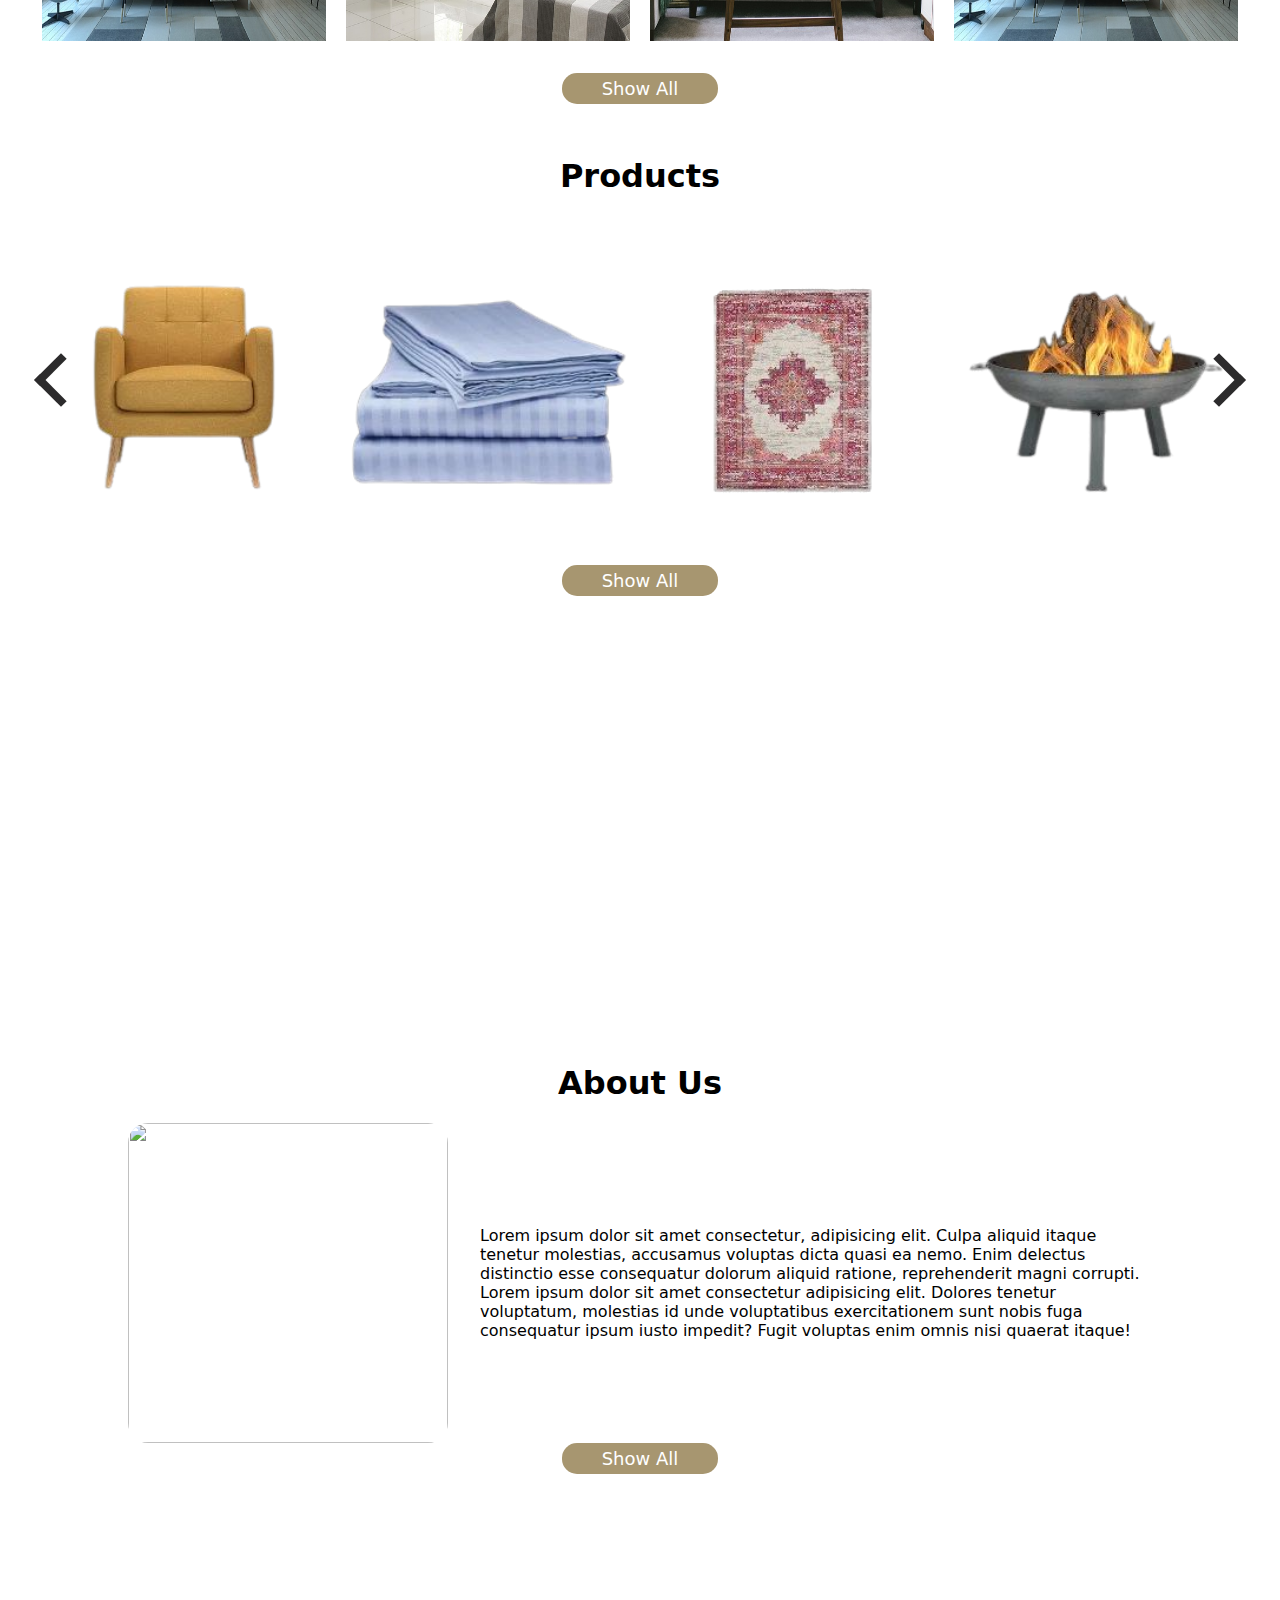
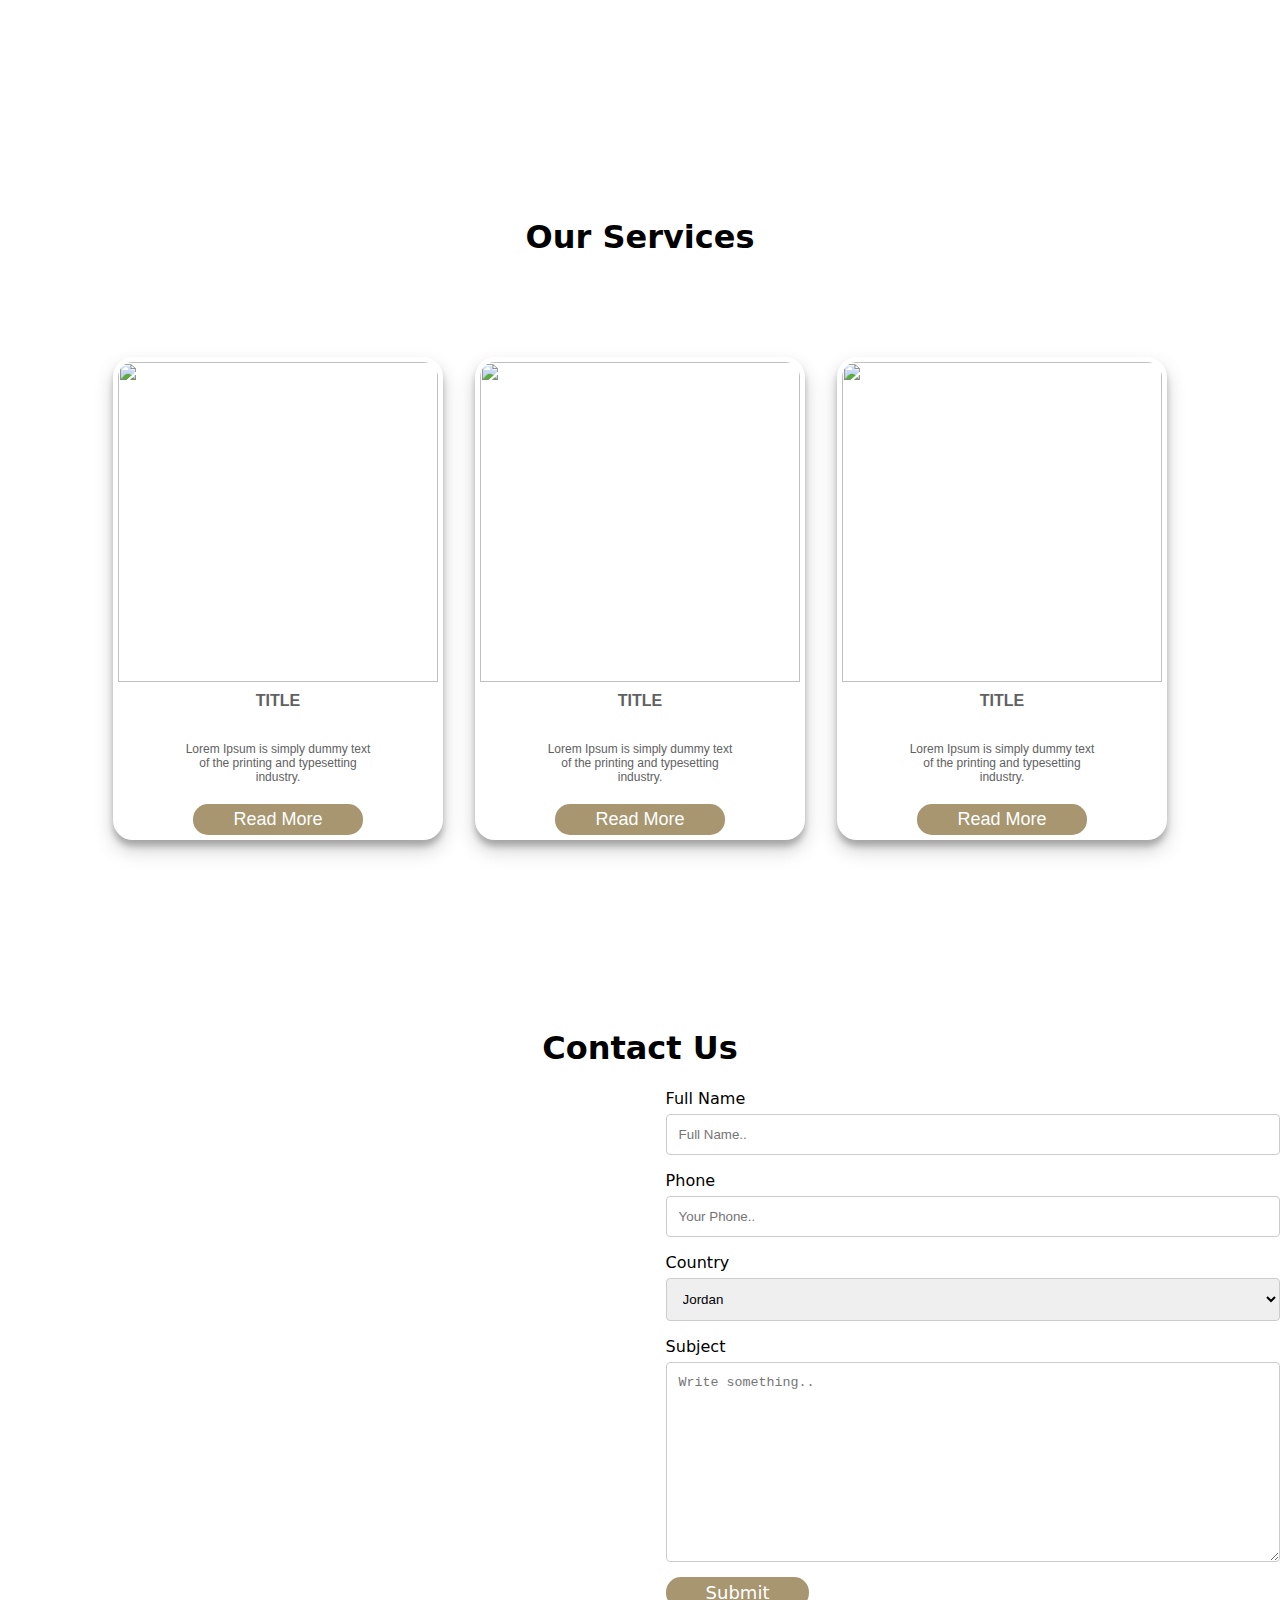
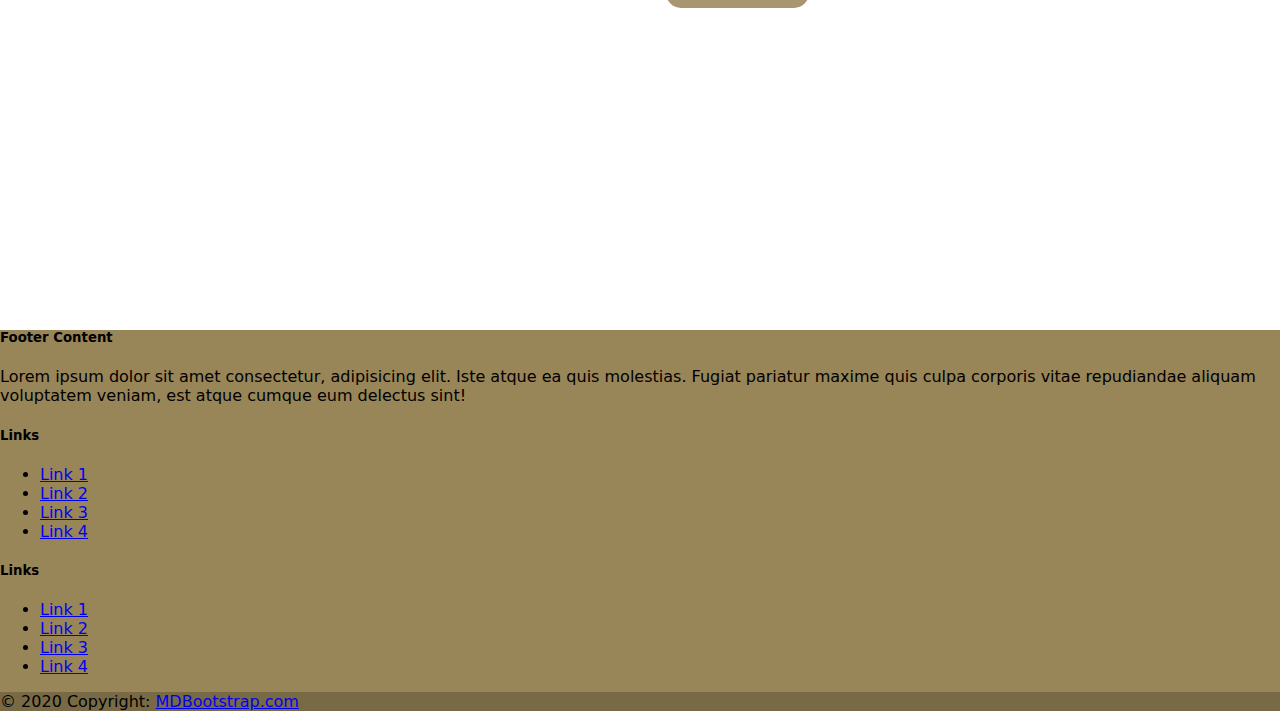
==== commit 07d849d9: "Full edit" ====
--- a/index.html
+++ b/index.html
@@ -7,7 +7,11 @@
      <link rel="stylesheet" href="https://maxst.icons8.com/vue-static/landings/line-awesome/line-awesome/1.3.0/css/line-awesome.min.css">
      <link rel="stylesheet" href="style/normalize.css">
    <link rel="stylesheet" href="style/stylesheet.css">
-   
+   <link href="https://cdn.jsdelivr.net/npm/bootstrap@5.3.0-alpha3/dist/css/bootstrap.min.css" rel="stylesheet"
+   integrity="sha384-KK94CHFLLe+nY2dmCWGMq91rCGa5gtU4mk92HdvYe+M/SXH301p5ILy+dN9+nJOZ" crossorigin="anonymous">
+<script src="https://cdn.jsdelivr.net/npm/bootstrap@5.3.0-alpha3/dist/js/bootstrap.bundle.min.js"
+   integrity="sha384-ENjdO4Dr2bkBIFxQpeoTz1HIcje39Wm4jDKdf19U8gI4ddQ3GYNS7NTKfAdVQSZe"
+   crossorigin="anonymous"></script>
      <title>HomeScape</title>
    <style>
 
@@ -17,11 +21,12 @@
   margin: 0;
   padding: 0;
   display: grid ;
-  place-items: center
+  place-items: center;
+  gap: 2rem;
+ 
 }
 
 #sliders-container {
-  height: 300px;
   width: 95%;
   position: relative;
   overflow: hidden;
@@ -107,6 +112,13 @@
   }
 
 }
+@media only screen and (max-width: 950px) {
+
+footer{
+  margin-top: 5rem;
+}
+
+}
 
 
 
@@ -116,11 +128,12 @@
 margin: 0;
 padding: 0;
 display: grid ;
-place-items: center
+place-items: center;
+gap: 2rem;
 }
 
 #sliders-container2 {
-height: 300px;
+
 width: 95%;
 position: relative;
 overflow: hidden;
@@ -227,7 +240,7 @@
     align-items: center;
     justify-content: center;
     flex-wrap: wrap;
-    gap: 30px;
+    gap: 2rem;
     margin: 80px auto;
   }
   .card-wrap{
@@ -295,25 +308,49 @@
     background:linear-gradient(to left, #4faae2, #201245);
   }
 .product-container{
-  width: 100%;color: #fff;display: flex;
-    justify-content: center;
-    align-items: center;flex-direction: column;
-    height: 100vh;
+  width: 100%;
+  color: #fff;
+  display: flex;
+  justify-content: center;
+  align-items: center;
+  flex-direction: column;
+  height: 100vh;
+  gap:2rem;
+ padding-top: 23rem;
+
 }
 .product-header{
   display: flex;justify-content: space-between;align-items: center; width: 85%;margin: 15px auto 0;padding: 0 15px;
 }
 
-.about-contaier{
-  color: #fff;margin: 20px auto;width: 80%;height: 100vh;
+.about{
+  color: black;
+height: 100vh;
+  margin-top: 15rem;
   display: flex;
     justify-content: center;
     align-items: center;
     flex-direction: column;
+    box-sizing: border-box;
+   
+   
+
+}
+.about img{
+  width: 20rem;
+  height: 20rem;
+}
+.about .about-container{
+  display: flex;
+  justify-content: center;
+  align-items: center;
+  gap: 2rem;
+  width: 80%;
 }
 
 .about-text{
-  width: 50%;
+  width: 50rem;
+  height: 50rem;
     text-align: center;
     display: flex;
     justify-content: center;
@@ -329,11 +366,22 @@
     justify-content: center;
     align-items: center;
     flex-direction: column;
+    
 }
 
 .contact-container{
-  width: 100%;display: flex;
-justify-content: space-around;align-items: center;height: 100vh;
+  
+  width: 100%;
+  display: flex;
+  flex-direction: column;
+  align-items: center;
+
+height: 100vh;
+
+}
+.map-form{
+  display: flex;
+  justify-content: space-between;
 }
 
 .contact-card{
@@ -341,17 +389,20 @@
 }
 
 @media only screen and (max-width: 950px) {
-  .services-container,.about-contaier,.product-container{
+  .services-container,.about{
     height: auto;
   }
-  .contact-container{
+  .contact-container,.map-form{
     flex-direction: column;
     height: auto;
+    gap: 2rem;
+    
   }
   .contact-card{
   width: 90%;
   margin: 0 auto;
 }
+
 }
 
 input[type=text], select, textarea {
@@ -383,11 +434,10 @@
 </head>
 <body>
 
-  
-  
-    <div id="home" class="containers" >
-        <header>
-            <a href="#" class="brand">HomeScape</a>
+
+    <div id="home" class="containers">
+        <header class="container-fluid ">
+            <a href="#" class="brand ps-2">HomeScape</a>
             <div class="menu">
                 <div class="btn">
                     <i class="las la-times close-btn"></i>
@@ -398,8 +448,8 @@
                 <a href="#services">Our Services </a>
                 <a href="#contact">Contact</a>
                 <div class="icon-contianer">
-                  <a href="login.html" class="icon-header">  <i class="lar la-user"></i> </a>
-                  <a href="cart.html" class="icon-header">  <i class="las la-shopping-cart"></i>  <span>0</span></a>
+                  <a href="login.html" class="icon-header"><i class="lar la-user"></i><a href="cart.html" class="icon-header pe-4"><i class="las la-shopping-cart "></i> <!--<span>0</span>--> </a>
+                </a>
                 </div>
        
             </div>
@@ -411,11 +461,12 @@
         </header>
 <div class="outer">
     <div class="details">
-        <h1>Hello</h1>
-        <h2>
-            <span>lorem</span>/
-            <span>Lorem ipsum dolor sit amet consectetur adipisicing elit. Consequuntur voluptas ratione nostrum sit cum recusandae aliquid exercitationem eius dolorum explicabo adipisci temporibus iusto maxime fugiat vel pariatur consectetur, totam iure.</span>
-        </h2>
+        <h1>Welcome to HomeScape Jordan
+        </h1>
+        
+            
+            <p>your home decor and furniture store
+            </p>
     </div>
 </div>
 
@@ -426,47 +477,44 @@
 
             
     <section id="product" class="product-container">
-    <div class="product-header">
-<h1 style="color: black;">Sale</h1>
-<a href="products.html" class="btnStyle">Show All</a>
-    </div>
+   
+
+    
         <div id="sale-container">
+          <h1 style="color: black;">SALES</h1>
             <div id="sliders-container">
               <span onclick="slideRight()" class="sale-btn"></span>
                 <div id="sale-slider">
-                  <div class="sale-slide">    <img src="image/bk1.jpg" alt="" width="100%"></div>
-                  <div class="sale-slide">    <img src="image/bk1.jpg" alt="" width="100%"></div>
-                  <div class="sale-slide">    <img src="image/bk1.jpg" alt="" width="100%"></div>
-                  <div class="sale-slide">    <img src="image/bk1.jpg" alt="" width="100%"></div>
-                  <div class="sale-slide">    <img src="image/bk1.jpg" alt="" width="100%"></div>
-                  <div class="sale-slide">    <img src="image/bk1.jpg" alt="" width="100%"></div>
-                  <div class="sale-slide">    <img src="image/bk1.jpg" alt="" width="100%"></div>
-                  <div class="sale-slide">    <img src="image/bk1.jpg" alt="" width="100%"></div>
-                  <div class="sale-slide">    <img src="image/bk1.jpg" alt="" width="100%"></div>
-                  <div class="sale-slide">    <img src="image/bk1.jpg" alt="" width="100%"></div>
-                  <div class="sale-slide">    <img src="image/bk1.jpg" alt="" width="100%"></div>
-                  <div class="sale-slide">    <img src="image/bk1.jpg" alt="" width="100%"></div>
+                  <div class="sale-slide">    <img style ="height: 18rem;" src="image/living-room-g0d28a2117_640.jpg" alt="" width="100%"></div>
+                  <div class="sale-slide">    <img style ="height: 18rem;"  src="image/bedroom-gf19ebc295_640.jpg" alt="" width="100%"></div>
+                  <div class="sale-slide">    <img style ="height: 18rem;"  src="image/sofa.jpg" alt="" width="100%"></div>
+                  <div class="sale-slide">    <img style ="height: 18rem;"  src="image/living-room-g0d28a2117_640.jpg" alt="" width="100%"></div>
+                  <div class="sale-slide">    <img style ="height: 18rem;"  src="image/bedroom-gf19ebc295_640.jpg" alt="" width="100%"></div>
+                  <div class="sale-slide">    <img style ="height: 18rem;"  src="image/living-room-g0d28a2117_640.jpg" alt="" width="100%"></div>
+                  <div class="sale-slide">    <img style ="height: 18rem;"  src="image/bedroom-gf19ebc295_640.jpg" alt="" width="100%"></div>
+                  <div class="sale-slide">    <img style ="height: 18rem;"  src="image/sofa.jpg" alt="" width="100%"></div>
+                  <div class="sale-slide">    <img style ="height: 18rem;"  src="image/living-room-g0d28a2117_640.jpg" alt="" width="100%"></div>
+                  <div class="sale-slide">    <img style ="height: 18rem;"  src="image/bedroom-gf19ebc295_640.jpg" alt="" width="100%"></div>
+                  <div class="sale-slide">    <img style ="height: 18rem;"  src="image/sofa.jpg" alt="" width="100%"></div>
+                  <div class="sale-slide">    <img style ="height: 18rem;" src="image/living-room-g0d28a2117_640.jpg" alt="" width="100%"></div>
               </div>
               <span onclick="slideLeft()" class="sale-btn"></span>
             </div>
+            <a href="products.html" class="btnStyle">Show All</a>
           </div>
 
-
-          <div class="product-header">
-            <h1 style="color: black;">Products</h1>
-            <a href="products.html" class="btnStyle">Show All</a>
-                </div>
                     <div id="sale-container2">
+                      <h1 style="color: black;">Products</h1>
                         <div id="sliders-container2">
                           <span onclick="slideRight2()" class="sale-btn2"></span>
                             <div id="sale-slider2">
-                              <div class="sale-slide2">    <img src="image/bk1.jpg" alt="" width="100%"></div>
-                              <div class="sale-slide2">    <img src="image/bk1.jpg" alt="" width="100%"></div>
-                              <div class="sale-slide2">    <img src="image/bk1.jpg" alt="" width="100%"></div>
-                              <div class="sale-slide2">    <img src="image/bk1.jpg" alt="" width="100%"></div>
-                              <div class="sale-slide2">    <img src="image/bk1.jpg" alt="" width="100%"></div>
-                              <div class="sale-slide2">    <img src="image/bk1.jpg" alt="" width="100%"></div>
-                              <div class="sale-slide2">    <img src="image/bk1.jpg" alt="" width="100%"></div>
+                              <div class="sale-slide2">    <img src="image/product01.png" alt="" width="100%"></div>
+                              <div class="sale-slide2">    <img src="image/product02.png" alt="" width="100%"></div>
+                              <div class="sale-slide2">    <img src="image/product03.png" alt="" width="100%"></div>
+                              <div class="sale-slide2">    <img src="image/product04.png" alt="" width="100%"></div>
+                              <div class="sale-slide2">    <img src="image/product05.png" alt="" width="100%"></div>
+                              <div class="sale-slide2">    <img src="image/product06.png" alt="" width="100%"></div>
+                              <div class="sale-slide2">    <img src="image/product07.png" alt="" width="100%"></div>
                               <div class="sale-slide2">    <img src="image/bk1.jpg" alt="" width="100%"></div>
                               <div class="sale-slide2">    <img src="image/bk1.jpg" alt="" width="100%"></div>
                               <div class="sale-slide2">    <img src="image/bk1.jpg" alt="" width="100%"></div>
@@ -475,42 +523,31 @@
                           </div>
                           <span onclick="slideLeft2()" class="sale-btn2"></span>
                         </div>
+                        <a href="products.html" class="btnStyle">Show All</a>
                       </div>
     </section>
 
 
-<section id="about"  class="about-contaier">
-    <div style="color:#000;text-align: center;margin: 50px auto;">
+<section id="about"  class="about">
         <h1>About Us</h1>
-    </div>
-    <div>
-        <div style="display: flex;gap: 10px;color: #000;">
-            <div style="width: 50%;text-align: center;">
-                <div class="box-image">
-                    <img src="image/bk2.png" alt="" width="100%" style="border-radius: 20px;">
-                </div>
-                   
-               </div>
-            <div class="about-text">
-                <h1>lorem </h1>
-                <p>Lorem ipsum dolor sit amet consectetur adipisicing elit. Iure ex soluta voluptatem atque consectetur placeat distinctio minus blanditiis rerum, et ea aspernatur mollitia natus saepe qui at quis eum velit?</p>
-                <a href="about.html" class="btnStyle"> ..more   </a>
-            </div>
+    
+    <div class="about-container">
+      <img src="image/bk2.png" alt="" style="border-radius: 20px;">
+      <p>Lorem ipsum dolor sit amet consectetur, adipisicing elit. Culpa aliquid itaque tenetur molestias, accusamus voluptas dicta quasi ea nemo. Enim delectus distinctio esse consequatur dolorum aliquid ratione, reprehenderit magni corrupti. Lorem ipsum dolor sit amet consectetur adipisicing elit. Dolores tenetur voluptatum, molestias id unde voluptatibus exercitationem sunt nobis fuga consequatur ipsum iusto impedit? Fugit voluptas enim omnis nisi quaerat itaque!</p>
+
         </div>
-        </div>
+        <a href="about.html" class="btnStyle">Show All</a>
+
        
 </section>
      
 
 <section id="services" class="services-container">
 
-        <div class="skills-header">
+        
           <h1 style="color:black">Our Services</h1> 
-          </div>
+        
         <div class="card-project">
-  
-
-  
           <div class="card-wrap">
             <div class="card-header one">
               <img src="image/bk1.jpg" alt="" style="width: 100%;height: 100%;">
@@ -518,7 +555,7 @@
             <div class="card-content">
               <h1 class="card-title">Title</h1>
               <p class="card-text">Lorem Ipsum is simply dummy text of the printing and typesetting industry.</p>
-              <a href="#" class="btnStyle"> ..more   </a>
+              <a href="#" class="btnStyle"> Read More   </a>
            </div>
           </div>
    
@@ -531,7 +568,7 @@
             <div class="card-content">
               <h1 class="card-title">Title</h1>
               <p class="card-text">Lorem Ipsum is simply dummy text of the printing and typesetting industry.</p>
-              <a href="#" class="btnStyle"> ..more   </a>
+              <a href="#" class="btnStyle"> Read More</a>
            </div>
           </div>
    
@@ -544,7 +581,7 @@
             <div class="card-content">
               <h1 class="card-title">Title</h1>
               <p class="card-text">Lorem Ipsum is simply dummy text of the printing and typesetting industry.</p>
-              <a href="#" class="btnStyle"> ..more   </a>
+              <a href="#" class="btnStyle">Read More</a>
            </div>
           </div>
    
@@ -554,7 +591,9 @@
 
 
 <section id="contact" class="contact-container">
-
+  <h1>Contact Us</h1>
+
+<div class="map-form">
   <div class="contact-card">
     <div class="mapouter"><div class="gmap_canvas"><iframe width="100%" height="510" id="gmap_canvas" src="https://maps.google.com/maps?q=jordan&t=&z=10&ie=UTF8&iwloc=&output=embed" frameborder="0" scrolling="no" marginheight="0" marginwidth="0"></iframe><a href="https://2yu.co">2yu</a><br><style>.mapouter{position:relative;text-align:right;height:510px;width:100%;}</style><a href="https://embedgooglemap.2yu.co">html embed google map</a><style>.gmap_canvas {overflow:hidden;background:none!important;height:510px;width:100%;}</style></div></div>
   </div>
@@ -579,11 +618,79 @@
       <a href="#" class="btnStyle"> Submit </a>
     </form>
   </div>
+</div>
 </section>
 
-                   <footer style="height: 150px;background-color: #38ef7d;width: 100%;">
-
-                   </footer>    
+      
+  <footer class="text-white text-center text-lg-start">
+                    <!-- Grid container -->
+                    <div class="container-fluid p-4">
+                      <!--Grid row-->
+                      <div class="row">
+                        <!--Grid column-->
+                        <div class="col-lg-6 col-md-12 mb-4 mb-md-0">
+                          <h5 class="text-uppercase">Footer Content</h5>
+ 
+                          <p>
+                            Lorem ipsum dolor sit amet consectetur, adipisicing elit. Iste atque ea quis
+                            molestias. Fugiat pariatur maxime quis culpa corporis vitae repudiandae aliquam
+                            voluptatem veniam, est atque cumque eum delectus sint!
+                          </p>
+                        </div>
+                        <!--Grid column-->
+
+                        <!--Grid column-->
+                        <div class="col-lg-3 col-md-6 mb-4 mb-md-0">
+                          <h5 class="text-uppercase">Links</h5>
+                                            <ul class="list-unstyled mb-0">
+                            <li class="my-2">
+                              <a href="#!" class="text-white text-decoration-none">Link 1</a>
+                            </li>
+                            <li class="my-2">
+                              <a href="#!" class="text-white text-decoration-none">Link 2</a>
+                            </li>
+                            <li class="my-2">
+                              <a href="#!" class="text-white text-decoration-none">Link 3</a>
+                            </li>
+                            <li class="my-2">
+                              <a href="#!" class="text-white text-decoration-none">Link 4</a>
+                            </li>
+                          </ul>
+                        </div>
+                        <!--Grid column-->
+                  
+                        <!--Grid column-->
+                        <div class="col-lg-3 col-md-6 mb-4 mb-md-0">
+                          <h5 class="text-uppercase mb-0">Links</h5>
+                  
+                          <ul class="list-unstyled">
+                            <li class="my-2">
+                              <a href="#!" class="text-white text-decoration-none">Link 1</a>
+                            </li>
+                            <li class="my-2">
+                              <a href="#!" class="text-white text-decoration-none">Link 2</a>
+                            </li>
+                            <li class="my-2">
+                              <a href="#!" class="text-white text-decoration-none">Link 3</a>
+                            </li>
+                            <li class="my-2">
+                              <a href="#!" class="text-white text-decoration-none">Link 4</a>
+                            </li>
+                          </ul>
+                        </div>
+                        <!--Grid column-->
+                      </div>
+                      <!--Grid row-->
+                    </div>
+                    <!-- Grid container -->
+                  
+                    <!-- Copyright -->
+                    <div class="text-center p-3" style="background-color: rgba(0, 0, 0, 0.2);">
+                      © 2020 Copyright:
+                      <a class="text-white" href="https://mdbootstrap.com/">MDBootstrap.com</a>
+                    </div>
+                    <!-- Copyright -->
+                  </footer>
                    
 
                             <script src="js/slider.js"></script>
--- a/style/stylesheet.css
+++ b/style/stylesheet.css
@@ -1,286 +1,272 @@
 
 html{
-scroll-behavior: smooth;
-}
-body{
-    margin: 0;
-    padding: 0;
-    font-family:"Poppins", system-ui, ui-sans-serif, sans-serif;
-}
-
-header{
-z-index: 999;
-position: fixed;
-top: 0;
-left: 0;
-width: 90%;
-display: flex;
-justify-content: space-between;
-align-items: center;
-padding: 20px 100px;
-transition: 0.6s;
-}
-.sticky{
-background: #cfcfcf;
-padding: 15px 100px;
-}
-header .brand{
-color: #fff;
-font-size: 30px;
-
-text-transform: uppercase;
-text-decoration: none;
-letter-spacing: 2px;
-}
-
-header .menu{
-position: relative;
-display: flex;
-justify-content: center;
-align-items: center;
-
-} 
-
-
-
-header .menu .active{
-right: 0;
-}
-header .menu a{
-font-size: 16px;
-font-weight: 500;
-text-decoration: none;
-color: #fff;
-margin: 0 30px;
-padding: 0 10px;
-border-radius: 20px;
-transition: 0.3s;
-transition-property: color,background;
-padding: 15px;
-}
-
-header .menu a:hover{
-color: #000;
-background: #fff;
-padding: 15px;
-}
-
-header .btn{
-color: #fff;
-font-size: 25px;
-cursor: pointer;
-display: none;
-}
-header .menu .icon-header{
-    color: #fff;font-size: xx-large;margin: 0 10px;   text-decoration: none; position: relative;padding: 0;
-}
-
-header .menu .icon-header:hover{color: #000;
-    background: #fff;
-    padding: 0;}
-.icon-header span{
+    scroll-behavior: smooth;
+    }
+    body{
+        margin: 0;
+        padding: 0;
+        font-family:"Poppins", system-ui, ui-sans-serif, sans-serif;
+    }
+    
+    header{
+    z-index: 999;
+    position: fixed;
+    top: 0;
+    left: 0;
+    width: 90%;
+    display: flex;
+    justify-content: space-between;
+    align-items: center;
+    padding: 20px 100px;
+    transition: 0.6s;
+    
+    }
+    .sticky{
+    background: #988558;
+    padding: 15px 100px;
+    }
+    header .brand{
+    color: white;
+    font-size: 30px;
+    text-transform: uppercase;
+    text-decoration: none;
+    letter-spacing: 2px;
+    }
+    
+    header .menu{
+    position: relative;
+    display: flex;
+    justify-content: center;
+    align-items: center;
+    
+    } 
+    
+    
+    
+    header .menu .active{
+    right: 0;
+    }
+    header .menu a{
+    font-size: 16px;
+    font-weight: 500;
+    text-decoration: none;
+    color: #fff;
+    margin: 0 30px;
+    padding: 0 10px;
+    transition: 0.3s;
+    transition-property: color,background;
+    padding: 15px;
+    }
+    
+    header .menu a:hover{
+    border-bottom: 1px solid white;
+    
+    padding: 15px;
+    }
+    
+    header .btn{
+    color: #fff;
+    font-size: 25px;
+    cursor: pointer;
+    display: none;
+    }
+    header .menu .icon-header{
+        color: #fff;
+        font-size: xx-large;
+        margin: 0 10px; 
+          text-decoration: none;
+           position: relative;
+           padding: 0;
+    }
+    
+    header .menu .icon-header:hover{
+        color: #C19A6B;
+       
+        padding: 0;
+    }
+    .icon-header span{
+        position: absolute;
+        top :0;
+        font-size: medium;
+        border:1px solid white;
+       
+        color:white;
+        border-radius: 50%;
+        width: 20px;
+        text-align: center;
+    
+    }
+    .containers{
+        /* position: absolute;
+        left: 0;
+        top: 0; */
+        width: 100%;
+        height: 100vh;
+        animation: animate 26s ease-in-out infinite ;
+        background-size: cover;
+    
+    }
+    .outer{
+        /* position: absolute;
+        left: 0;
+        top: 0; */
+        width: 100%;
+        height: 100vh;
+        background: rgba(0, 0, 0, 0.3);
+    
+    }
+    .details{
+        position: absolute;
+        left: 50%;
+        top: 50%;
+        transform: translate(-50%,-50%);
+        text-align: center;
+    }
+    
+    .details h1{
+        font-size: 3rem;
+        color: #988558;
+    }
+    .details p{
+        font-size: 2rem;
+        color: white;
+    }
+    @keyframes animate {
+        0%,100%{
+            background-image: url(../image/bk1.jpg);
+        }
+    
+        25%{
+            background-image: url(../image/bk2.png);
+        }
+    
+        50%{
+            background-image: url(../image/bk3.jpg);
+        }
+    
+        75%{
+            background-image: url(../image/bk4.jpg);
+        }
+    }
+    
+    @media  (max-width:1060px) {
+    
+        header {
+    width: 80%;
+    
+    }
+    header .btn{
+    display: block;
+    color: #fff;
+    }
+    header .menu{
+    position: fixed;
+    background-color: #cfcfcf;
+    flex-direction: column;
+    min-width: 244px;
+    height: 100vh;
+    top: 0;
+    right: -100%;
+    padding: 80px 50px;
+    transition: 0.5s;
+    transition-property: right;
+    }
+    
+    header .menu.active{
+    right: 0;
+    }
+    
+    header .menu .close-btn{
     position: absolute;
-    top :0;
-    font-size: medium;
-    border:1px solid rgb(255, 255, 255);
-    background-color: rgb(255, 255, 255);
-    color: #000;
-    border-radius: 50%;
-    width: 20px;
+    top: 0;
+    left: 0;
+    margin: 25px;
+    }
+    header .menu a{
+    display: block;
+    font-size: 20px;
+    margin: 20px;
+    padding: 0 15px;
+    }
+    
+    }
+    
+    @media  (max-width:630px) {
+    header {
+    width: 86%;
+    padding: 20px 30px;
+    }
+    
+    .sticky {
+    padding: 20px 30px;
+    }
+    }
+    
+    
+    .btnStyle{text-decoration: none;
+        background-color: #988558db;
+        
+        color: #fff;
+        font-size: large;
+        border-radius: 15px;
+        padding: 5px 40px;
+        transition: 0.6s;
+    }
+    
+    .btnStyle:hover{
+    background-color: #988558;
+    
+    
+    
+    }
+    
+    
+    .cal-body{
+    width: 95%;
+    display: grid;
+    gap: 1rem;
+    grid-template-columns: repeat(auto-fit, minmax(20%, 1fr));
+    padding: 10px;
+    margin: 0 auto;
+    
+    }
+    .card {
+    color: #191F32;
+    font-size: large;
+    padding   : 9px;
     text-align: center;
-
-}
-.containers{
-    /* position: absolute;
-    left: 0;
-    top: 0; */
+    font-weight: bold;
+    border-radius: 10px;
+    
+    }
+    
+    .card img {
     width: 100%;
-    height: 100vh;
-    animation: animate 26s ease-in-out infinite ;
-    background-size: cover;
-
-}
-.outer{
-    /* position: absolute;
-    left: 0;
-    top: 0; */
-    width: 100%;
-    height: 100vh;
-    background: rgba(0, 0, 0, 0.3);
-
-}
-.details{
-    position: absolute;
-    left: 50%;
-    top: 50%;
-    transform: translate(-50%,-50%);
-    text-align: center;
-}
-
-.details h1{
-    font-size: 3rem;
-    color: #fff;
-}
-
-.details h2{
-   text-transform: capitalize;
-   color: yellow;
-   font-size: 1rem;
-
-}
-
-
-.details h2 span:nth-child(1){
-
-    color: red;
-}
-
-.details h2 span:nth-child(2){
-
-color: yellow;
-}
-@keyframes animate {
-    0%,100%{
-        background-image: url(../image/bk1.jpg);
-    }
-
-    25%{
-        background-image: url(../image/bk2.png);
-    }
-
-    50%{
-        background-image: url(../image/bk3.jpg);
-    }
-
-    75%{
-        background-image: url(../image/bk4.jpg);
-    }
-}
-
-@media  (max-width:1060px) {
-
-    header {
-width: 80%;
-
-}
-header .btn{
-display: block;
-color: #fff;
-}
-header .menu{
-position: fixed;
-background-color: #cfcfcf;
-flex-direction: column;
-min-width: 244px;
-height: 100vh;
-top: 0;
-right: -100%;
-padding: 80px 50px;
-transition: 0.5s;
-transition-property: right;
-}
-
-header .menu.active{
-right: 0;
-}
-
-header .menu .close-btn{
-position: absolute;
-top: 0;
-left: 0;
-margin: 25px;
-}
-header .menu a{
-display: block;
-font-size: 20px;
-margin: 20px;
-padding: 0 15px;
-}
-
-}
-
-@media  (max-width:630px) {
-header {
-width: 86%;
-padding: 20px 30px;
-}
-
-.sticky {
-padding: 20px 30px;
-}
-}
-
-
-.btnStyle{
-text-decoration: none;
-background-color: #cfcfcf;
-border: 1px solid #cfcfcf   ;
-color: #fff;
-font-size: large    ;
-border-radius: 15px;
-padding: 5px 40px;
-transition: 0.6s;
-}
-
-.btnStyle:hover{
-background-color: #aacfcc;
-border: 1px solid #aacfcc   ;
-
-
-}
-
-
-.cal-body{
-width: 95%;
-display: grid;
-gap: 1rem;
-grid-template-columns: repeat(auto-fit, minmax(20%, 1fr));
-padding: 10px;
-margin: 0 auto;
-
-}
-.card {
-color: #191F32;
-font-size: large;
-padding   : 9px;
-text-align: center;
-font-weight: bold;
-border-radius: 10px;
-
-}
-
-.card img {
-width: 100%;
-height: 260px;
-}
-
-.card p {
-font-size: 16px;
-}
-.card:hover{
-cursor: pointer;
-box-shadow: rgba(6, 24, 44, 0.4) 0px 0px 0px 2px, rgba(6, 24, 44, 0.65) 0px 4px 6px -1px, rgba(255, 255, 255, 0.08) 0px 1px 0px inset;
-}
-
-
-@media  (max-width:680px) {
-.cal-body{
-grid-template-columns: repeat(auto-fit, minmax(50%, 1fr));
-}
-
-.icon-contianer{
-   display: flex;
-   order: -1;
-}
-}
-
-
-
-footer {
-
-    height: 150px;
-    width: 100%;
-    background-color: #cfcfcf;
-    color: black;
-    text-align: center;
- }+    height: 260px;
+    }
+    
+    .card p {
+    font-size: 16px;
+    }
+    .card:hover{
+    cursor: pointer;
+    box-shadow: rgba(6, 24, 44, 0.4) 0px 0px 0px 2px, rgba(6, 24, 44, 0.65) 0px 4px 6px -1px, rgba(255, 255, 255, 0.08) 0px 1px 0px inset;
+    }
+    
+    
+    @media  (max-width:680px) {
+    .cal-body{
+    grid-template-columns: repeat(auto-fit, minmax(50%, 1fr));
+    }
+    
+    .icon-contianer{
+       display: flex;
+       order: -1;
+    }
+    }
+    
+    footer{
+        background-color:#988558;
+    }
+    
+  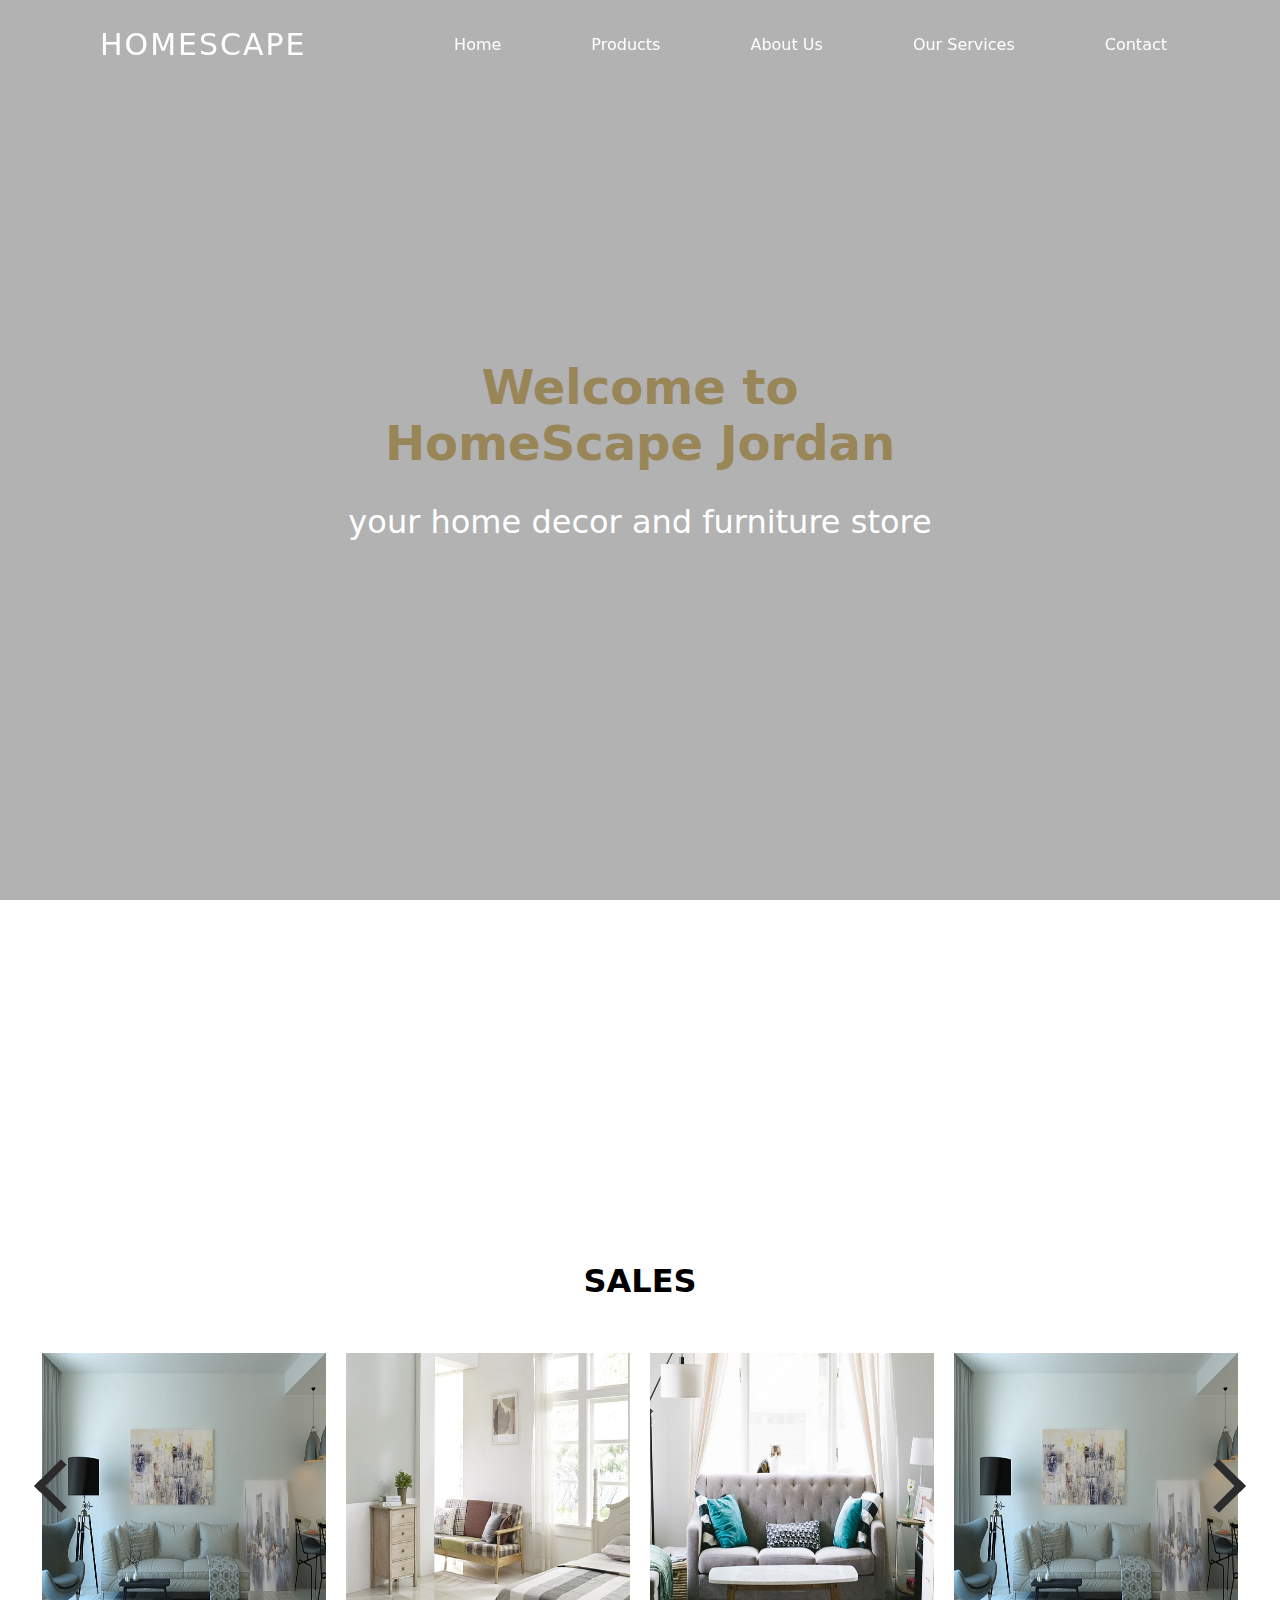
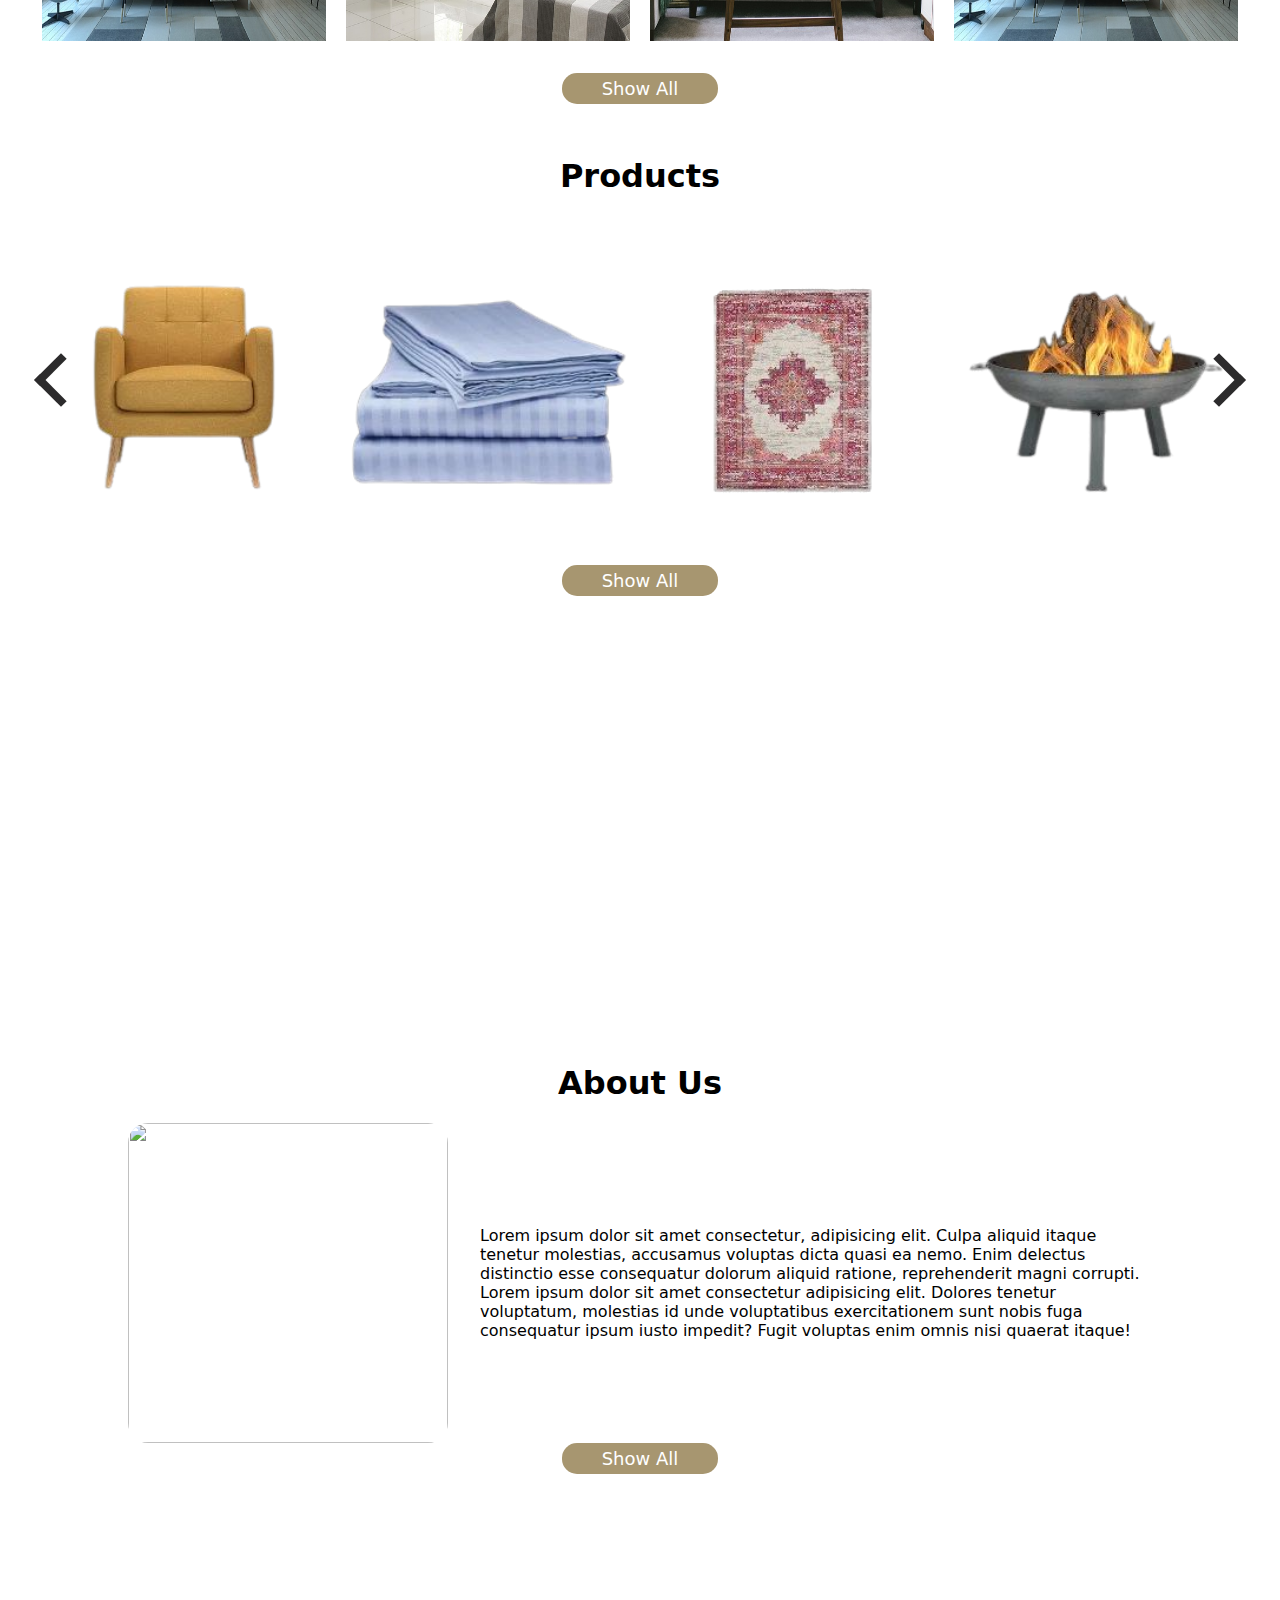
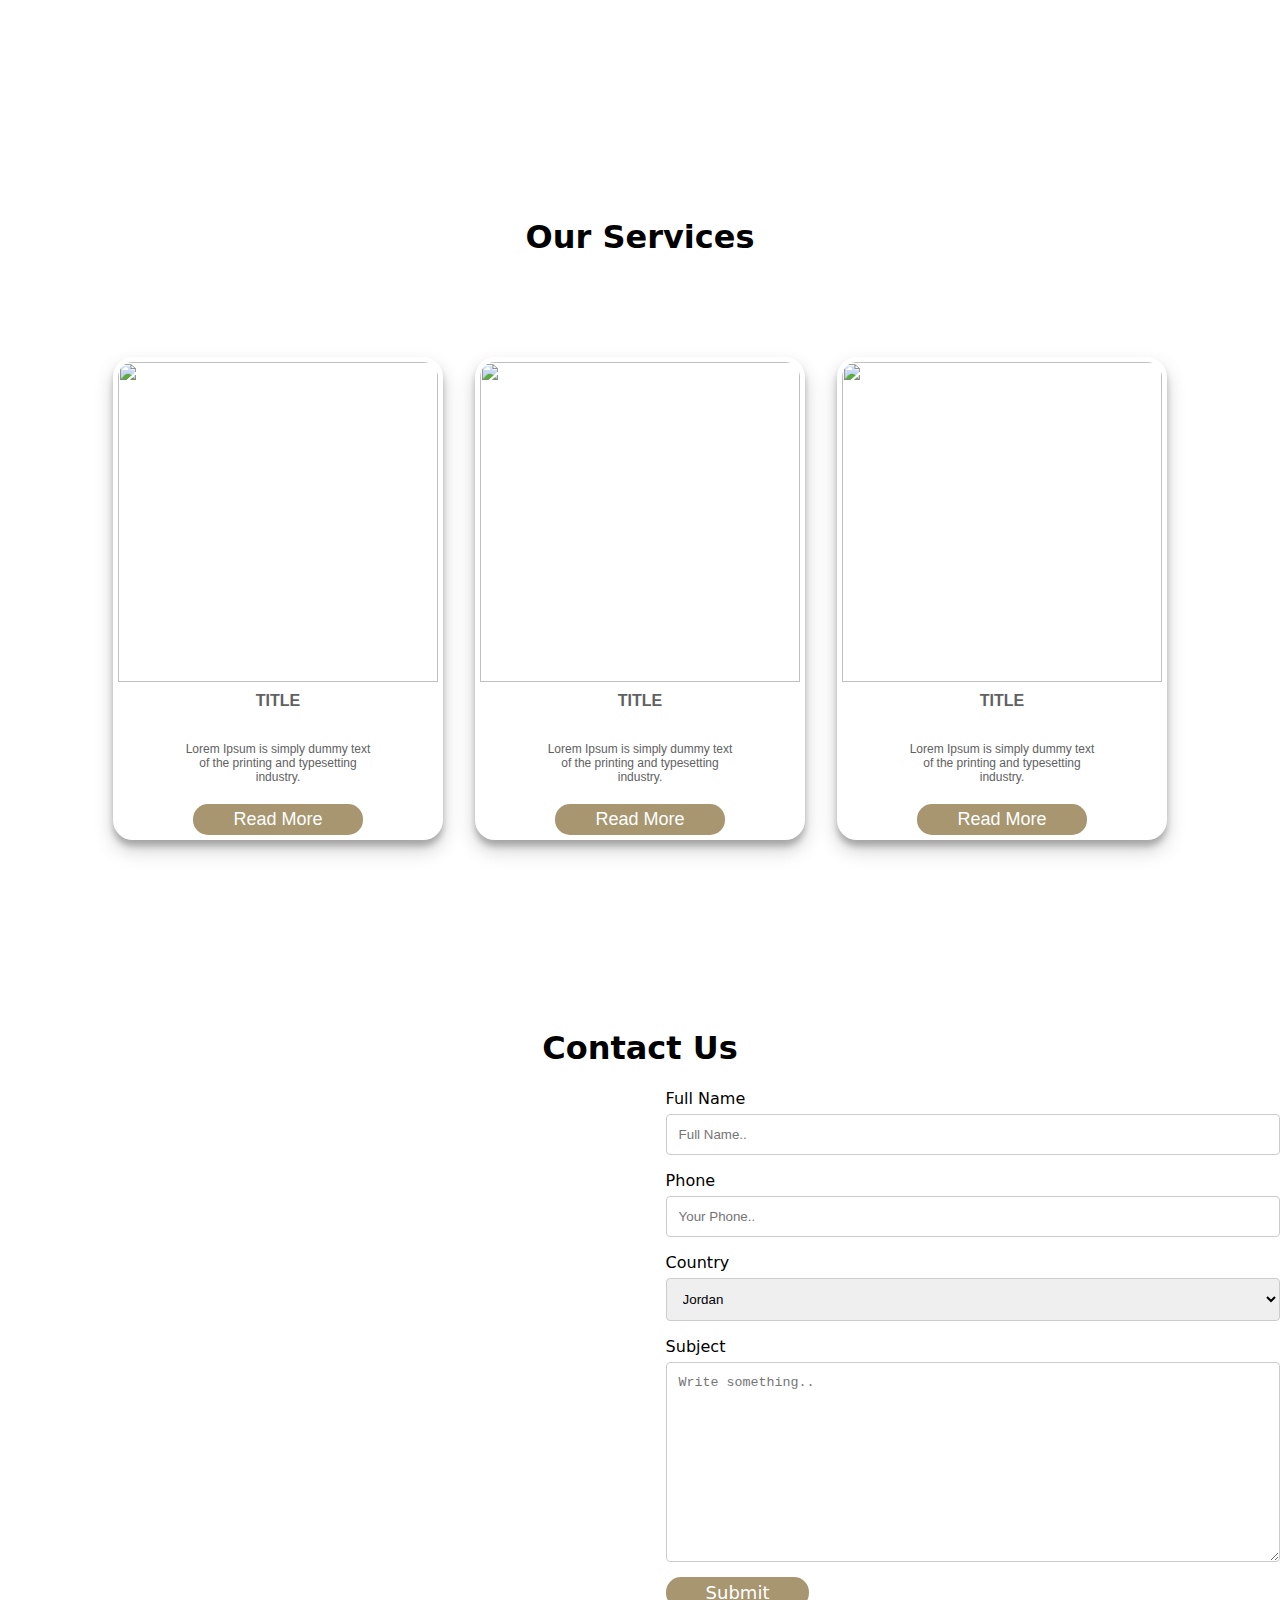
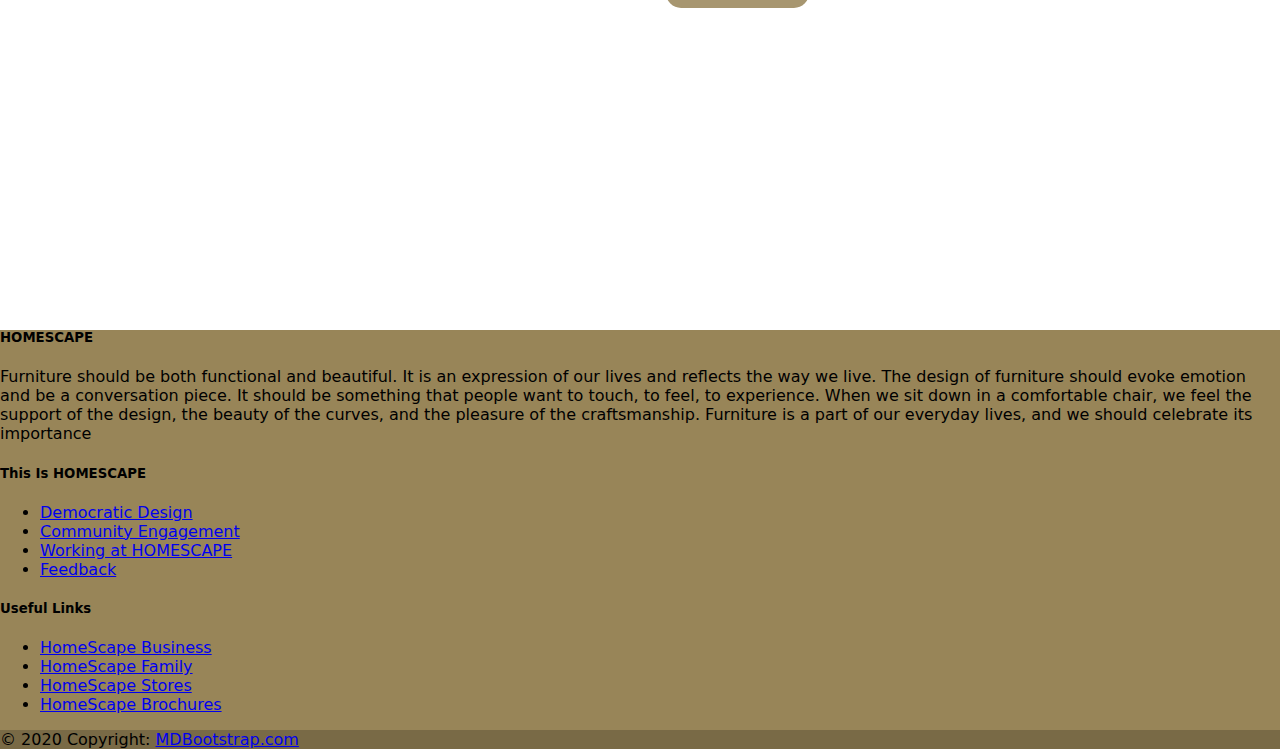
==== commit 0805e659: "Edit all  pages" ====
--- a/index.html
+++ b/index.html
@@ -500,7 +500,7 @@
               </div>
               <span onclick="slideLeft()" class="sale-btn"></span>
             </div>
-            <a href="products.html" class="btnStyle">Show All</a>
+            <a href="product.html" class="btnStyle">Show All</a>
           </div>
 
                     <div id="sale-container2">
@@ -523,7 +523,7 @@
                           </div>
                           <span onclick="slideLeft2()" class="sale-btn2"></span>
                         </div>
-                        <a href="products.html" class="btnStyle">Show All</a>
+                        <a href="product.html" class="btnStyle">Show All</a>
                       </div>
     </section>
 
@@ -629,52 +629,50 @@
                       <div class="row">
                         <!--Grid column-->
                         <div class="col-lg-6 col-md-12 mb-4 mb-md-0">
-                          <h5 class="text-uppercase">Footer Content</h5>
+                          <h5 class="text-uppercase">HOMESCAPE</h5>
  
                           <p>
-                            Lorem ipsum dolor sit amet consectetur, adipisicing elit. Iste atque ea quis
-                            molestias. Fugiat pariatur maxime quis culpa corporis vitae repudiandae aliquam
-                            voluptatem veniam, est atque cumque eum delectus sint!
+                            Furniture should be both functional and beautiful. It is an expression of our lives and reflects the way we live. The design of furniture should evoke emotion and be a conversation piece. It should be something that people want to touch, to feel, to experience. When we sit down in a comfortable chair, we feel the support of the design, the beauty of the curves, and the pleasure of the craftsmanship. Furniture is a part of our everyday lives, and we should celebrate its importance
                           </p>
                         </div>
                         <!--Grid column-->
 
                         <!--Grid column-->
                         <div class="col-lg-3 col-md-6 mb-4 mb-md-0">
-                          <h5 class="text-uppercase">Links</h5>
-                                            <ul class="list-unstyled mb-0">
-                            <li class="my-2">
-                              <a href="#!" class="text-white text-decoration-none">Link 1</a>
-                            </li>
-                            <li class="my-2">
-                              <a href="#!" class="text-white text-decoration-none">Link 2</a>
-                            </li>
-                            <li class="my-2">
-                              <a href="#!" class="text-white text-decoration-none">Link 3</a>
-                            </li>
-                            <li class="my-2">
-                              <a href="#!" class="text-white text-decoration-none">Link 4</a>
+                          <h5 class="text-uppercase mb-0">This Is HOMESCAPE</h5>
+                  
+                          <ul class="list-unstyled">
+                            <li class="my-2">
+                              <a href="#!" class="text-white text-decoration-none">Democratic Design</a>
+                            </li>
+                            <li class="my-2">
+                              <a href="#!" class="text-white text-decoration-none">Community Engagement</a>
+                            </li>
+                            <li class="my-2">
+                              <a href="careers.html" class="text-white text-decoration-none">Working at HOMESCAPE</a>
+                            </li>
+                            <li class="my-2">
+                              <a href="#!" class="text-white text-decoration-none">Feedback</a>
                             </li>
                           </ul>
                         </div>
                         <!--Grid column-->
-                  
+                        
                         <!--Grid column-->
                         <div class="col-lg-3 col-md-6 mb-4 mb-md-0">
-                          <h5 class="text-uppercase mb-0">Links</h5>
-                  
-                          <ul class="list-unstyled">
-                            <li class="my-2">
-                              <a href="#!" class="text-white text-decoration-none">Link 1</a>
-                            </li>
-                            <li class="my-2">
-                              <a href="#!" class="text-white text-decoration-none">Link 2</a>
-                            </li>
-                            <li class="my-2">
-                              <a href="#!" class="text-white text-decoration-none">Link 3</a>
-                            </li>
-                            <li class="my-2">
-                              <a href="#!" class="text-white text-decoration-none">Link 4</a>
+                          <h5 class="text-uppercase">Useful Links</h5>
+                                            <ul class="list-unstyled mb-0">
+                            <li class="my-2">
+                              <a href="#!" class="text-white text-decoration-none">HomeScape Business</a>
+                            </li>
+                            <li class="my-2">
+                              <a href="#!" class="text-white text-decoration-none">HomeScape Family</a>
+                            </li>
+                            <li class="my-2">
+                              <a href="#!" class="text-white text-decoration-none">HomeScape Stores</a>
+                            </li>
+                            <li class="my-2">
+                              <a href="#!" class="text-white text-decoration-none">HomeScape Brochures</a>
                             </li>
                           </ul>
                         </div>
--- a/style/stylesheet.css
+++ b/style/stylesheet.css
@@ -161,7 +161,7 @@
     }
     header .menu{
     position: fixed;
-    background-color: #cfcfcf;
+    background-color: #988558db;
     flex-direction: column;
     min-width: 244px;
     height: 100vh;
@@ -203,7 +203,8 @@
     }
     
     
-    .btnStyle{text-decoration: none;
+    .btnStyle{
+        text-decoration: none;
         background-color: #988558db;
         
         color: #fff;
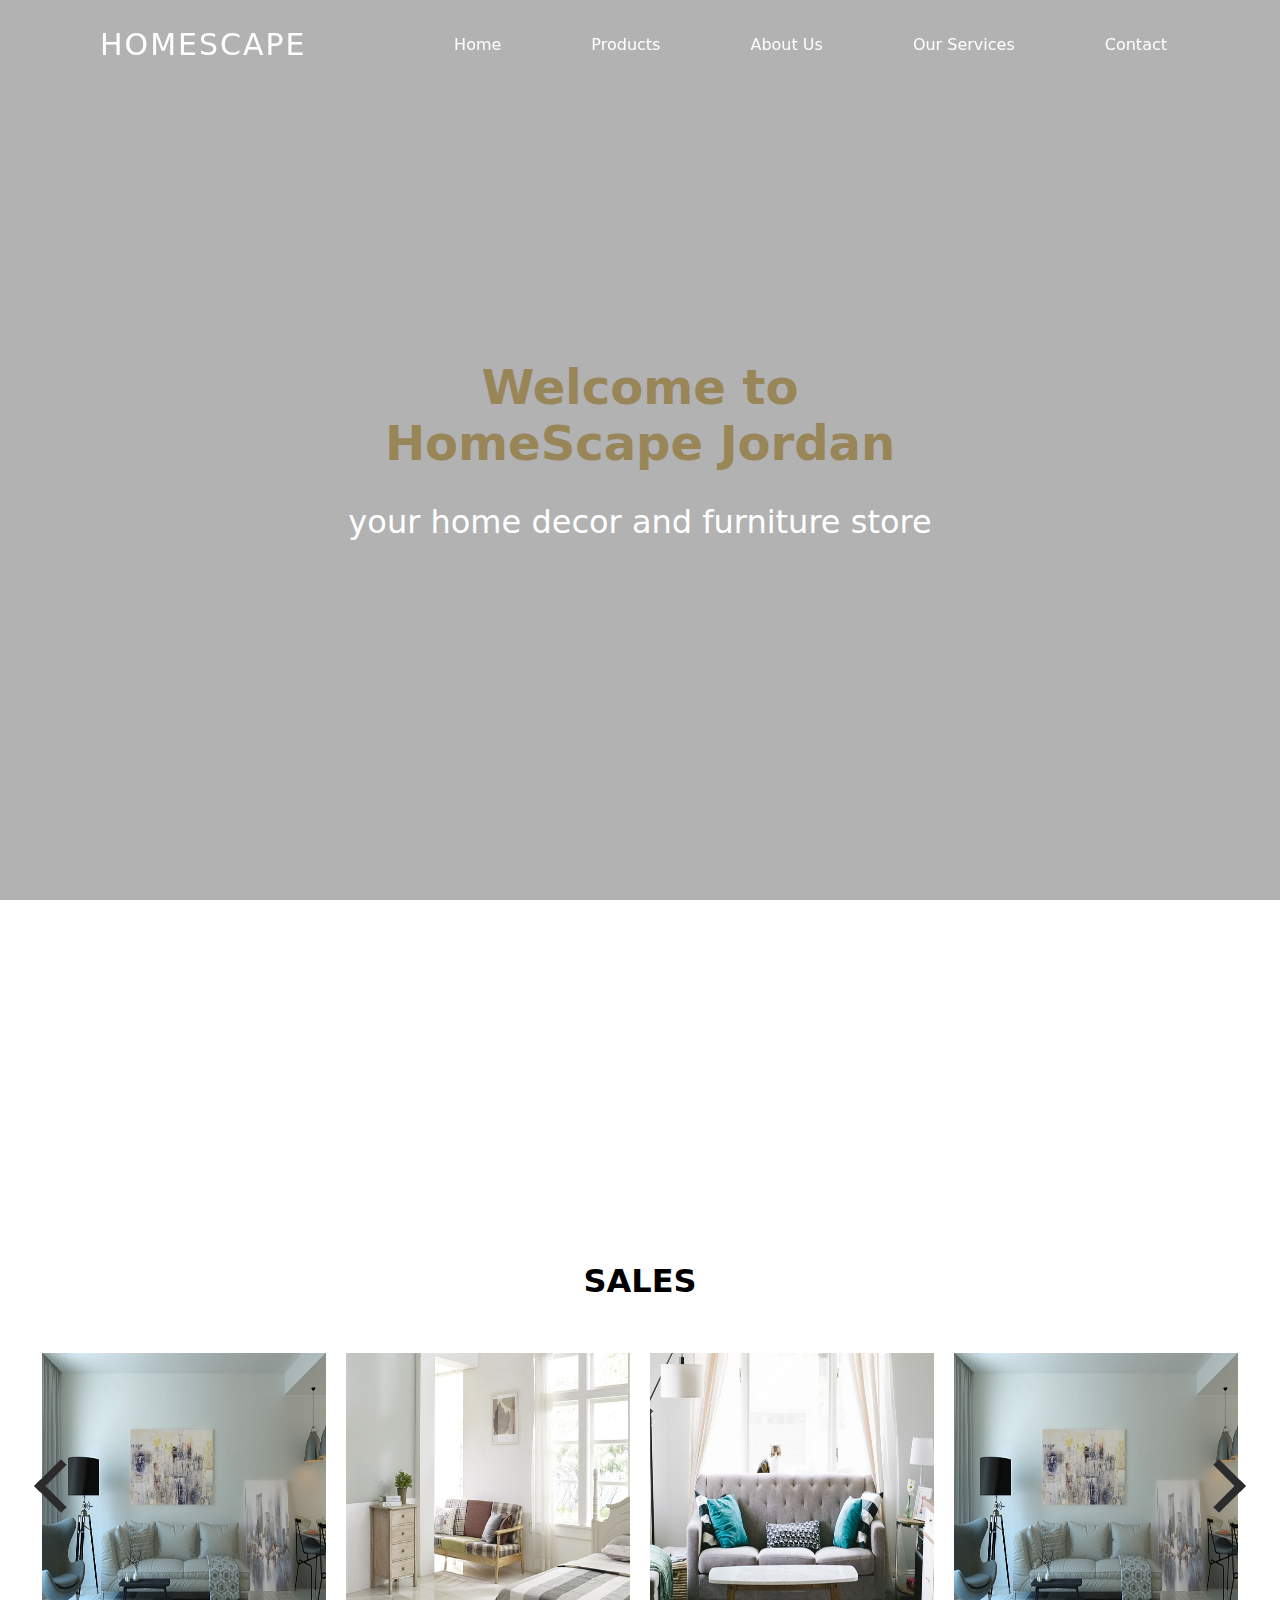
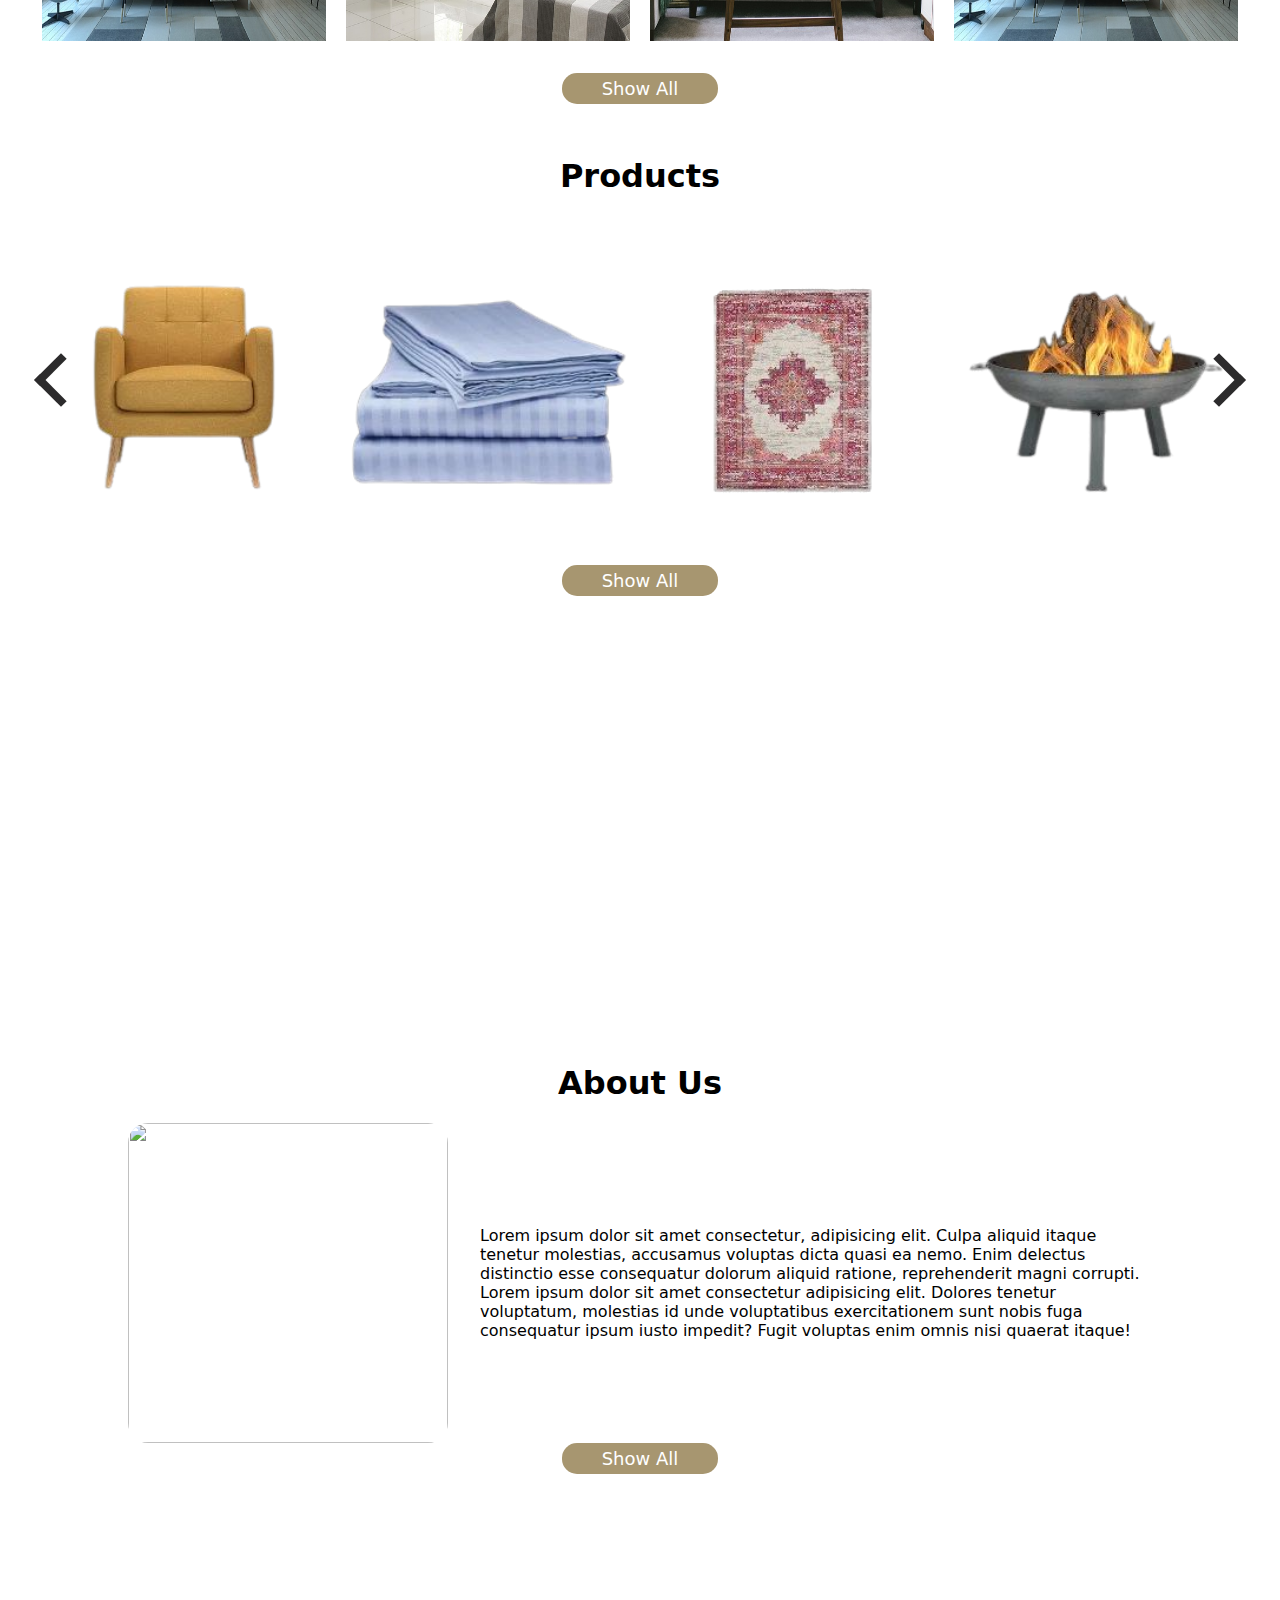
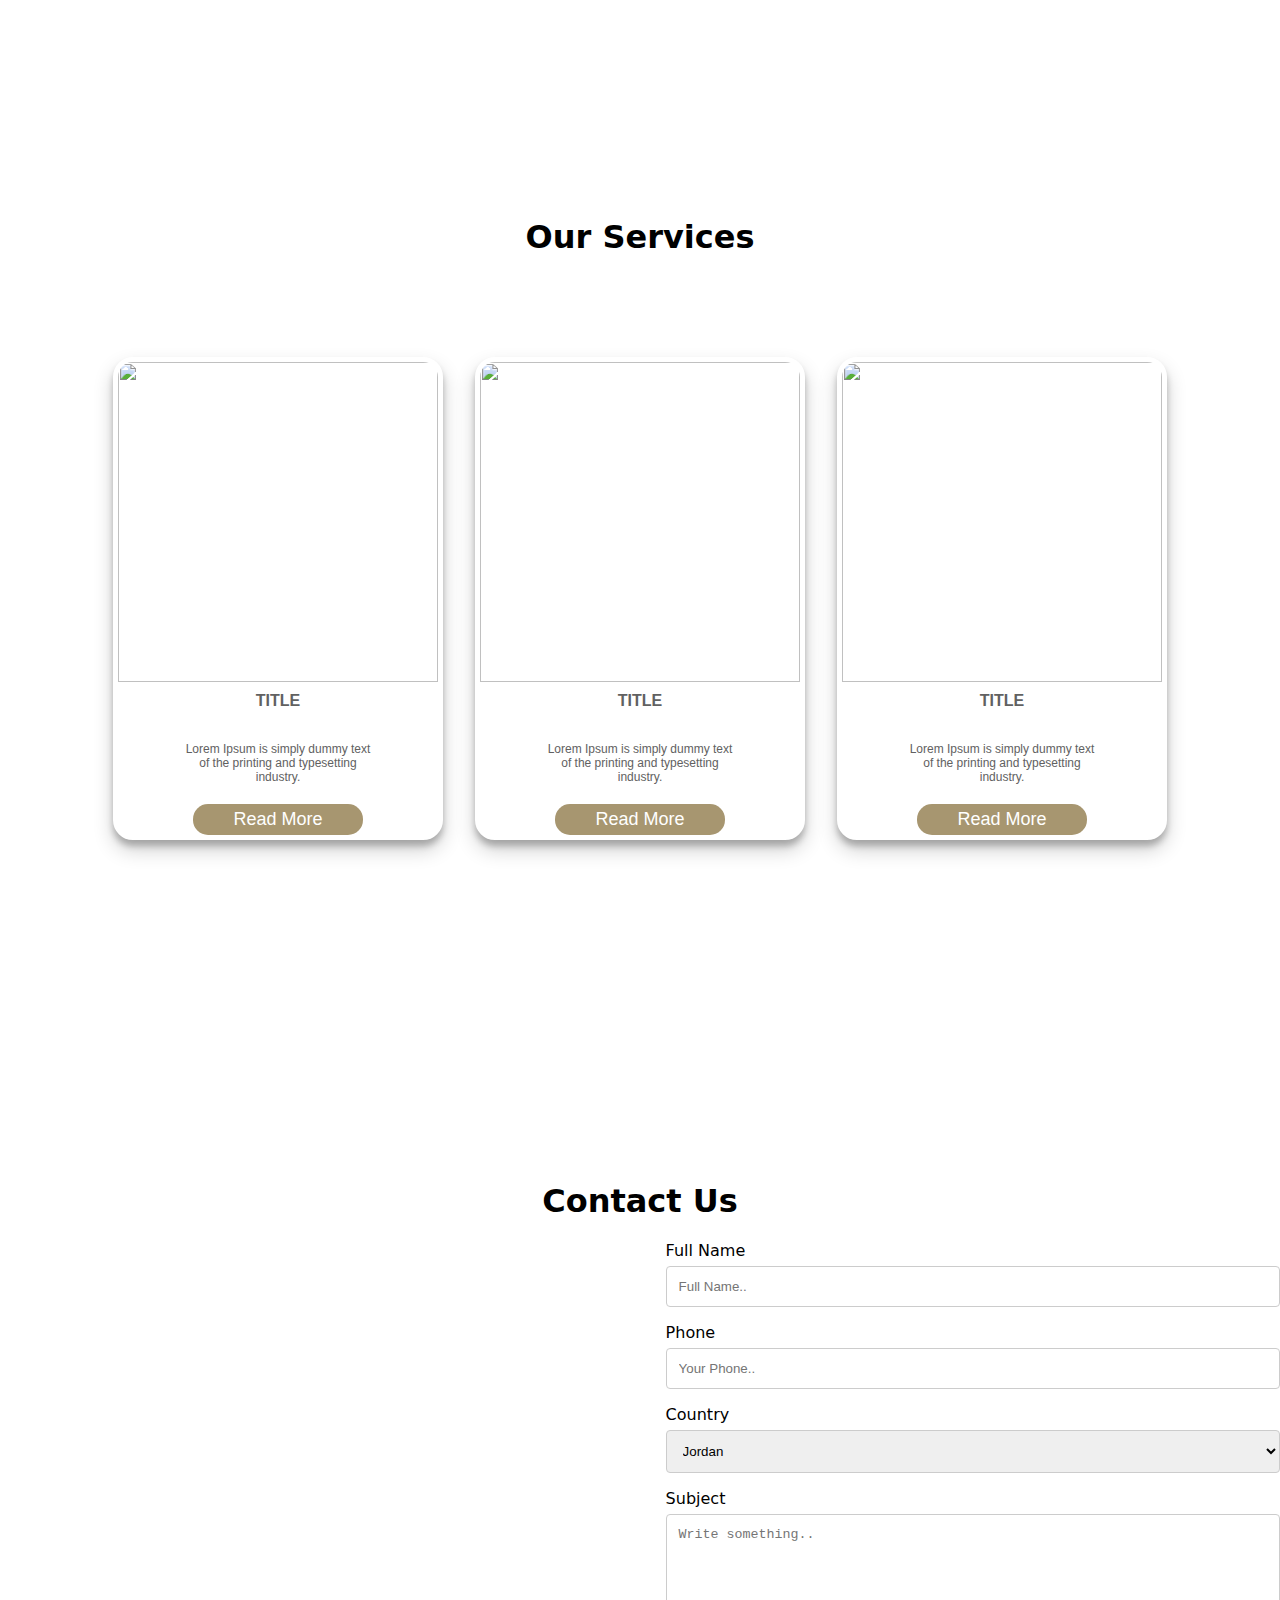
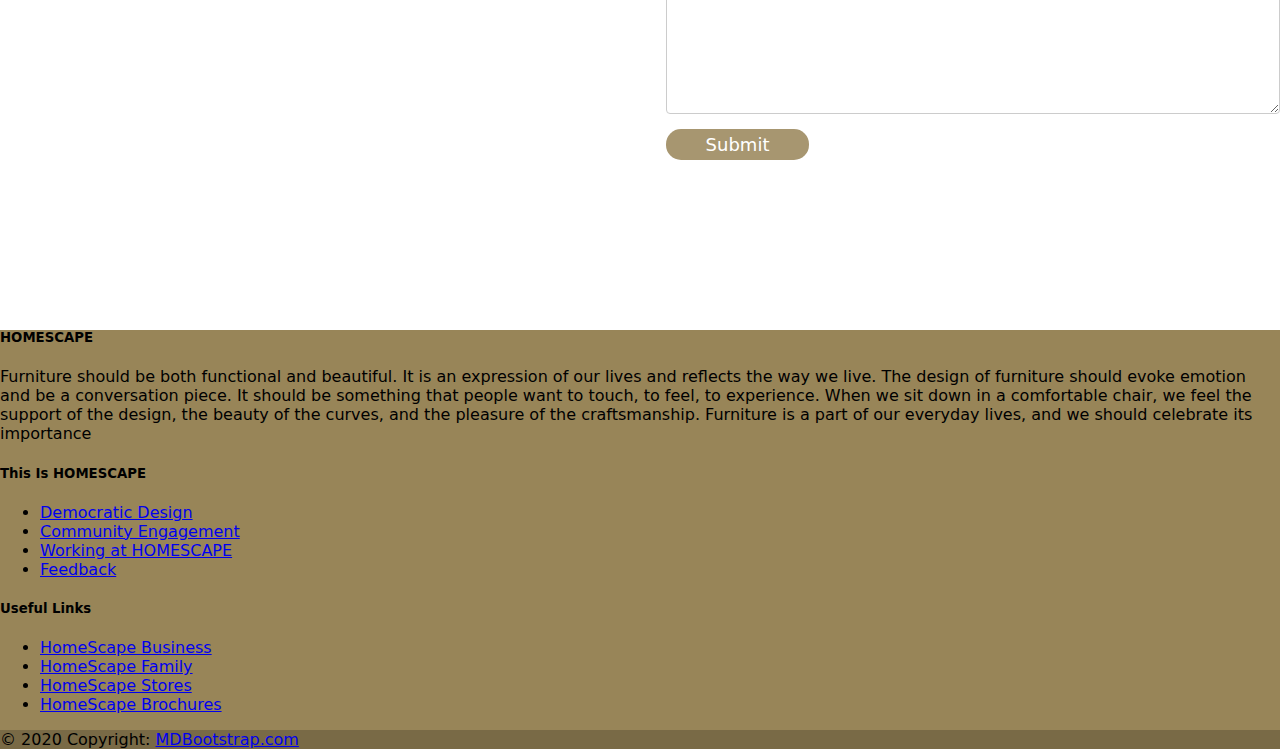
==== commit 90b96890: "Edit Style" ====
--- a/index.html
+++ b/index.html
@@ -375,7 +375,7 @@
   display: flex;
   flex-direction: column;
   align-items: center;
-
+  justify-content: center;
 height: 100vh;
 
 }
@@ -401,6 +401,10 @@
   .contact-card{
   width: 90%;
   margin: 0 auto;
+}
+
+.about .about-container{
+  flex-direction: column;
 }
 
 }
@@ -681,7 +685,7 @@
                       <!--Grid row-->
                     </div>
                     <!-- Grid container -->
-                  
+
                     <!-- Copyright -->
                     <div class="text-center p-3" style="background-color: rgba(0, 0, 0, 0.2);">
                       © 2020 Copyright:
@@ -689,9 +693,7 @@
                     </div>
                     <!-- Copyright -->
                   </footer>
-                   
 
                             <script src="js/slider.js"></script>
-               
 </body>
 </html>